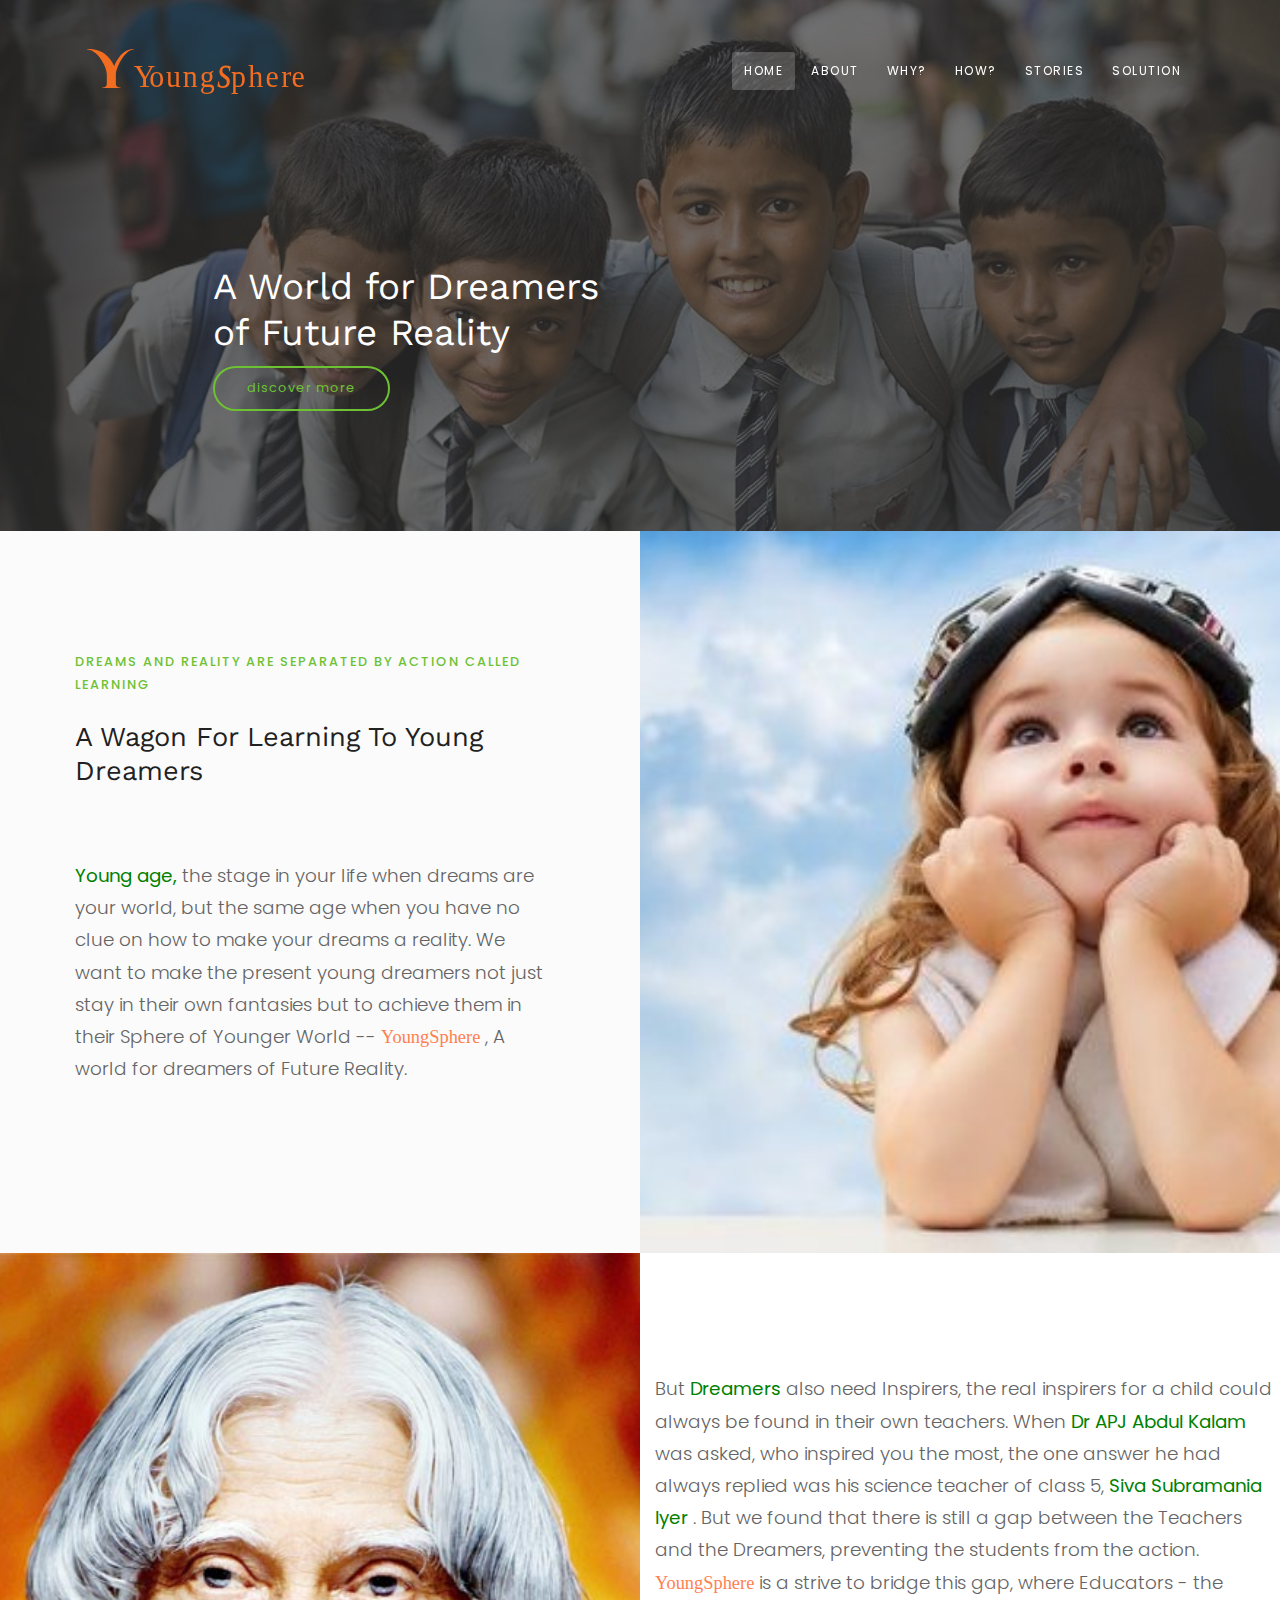
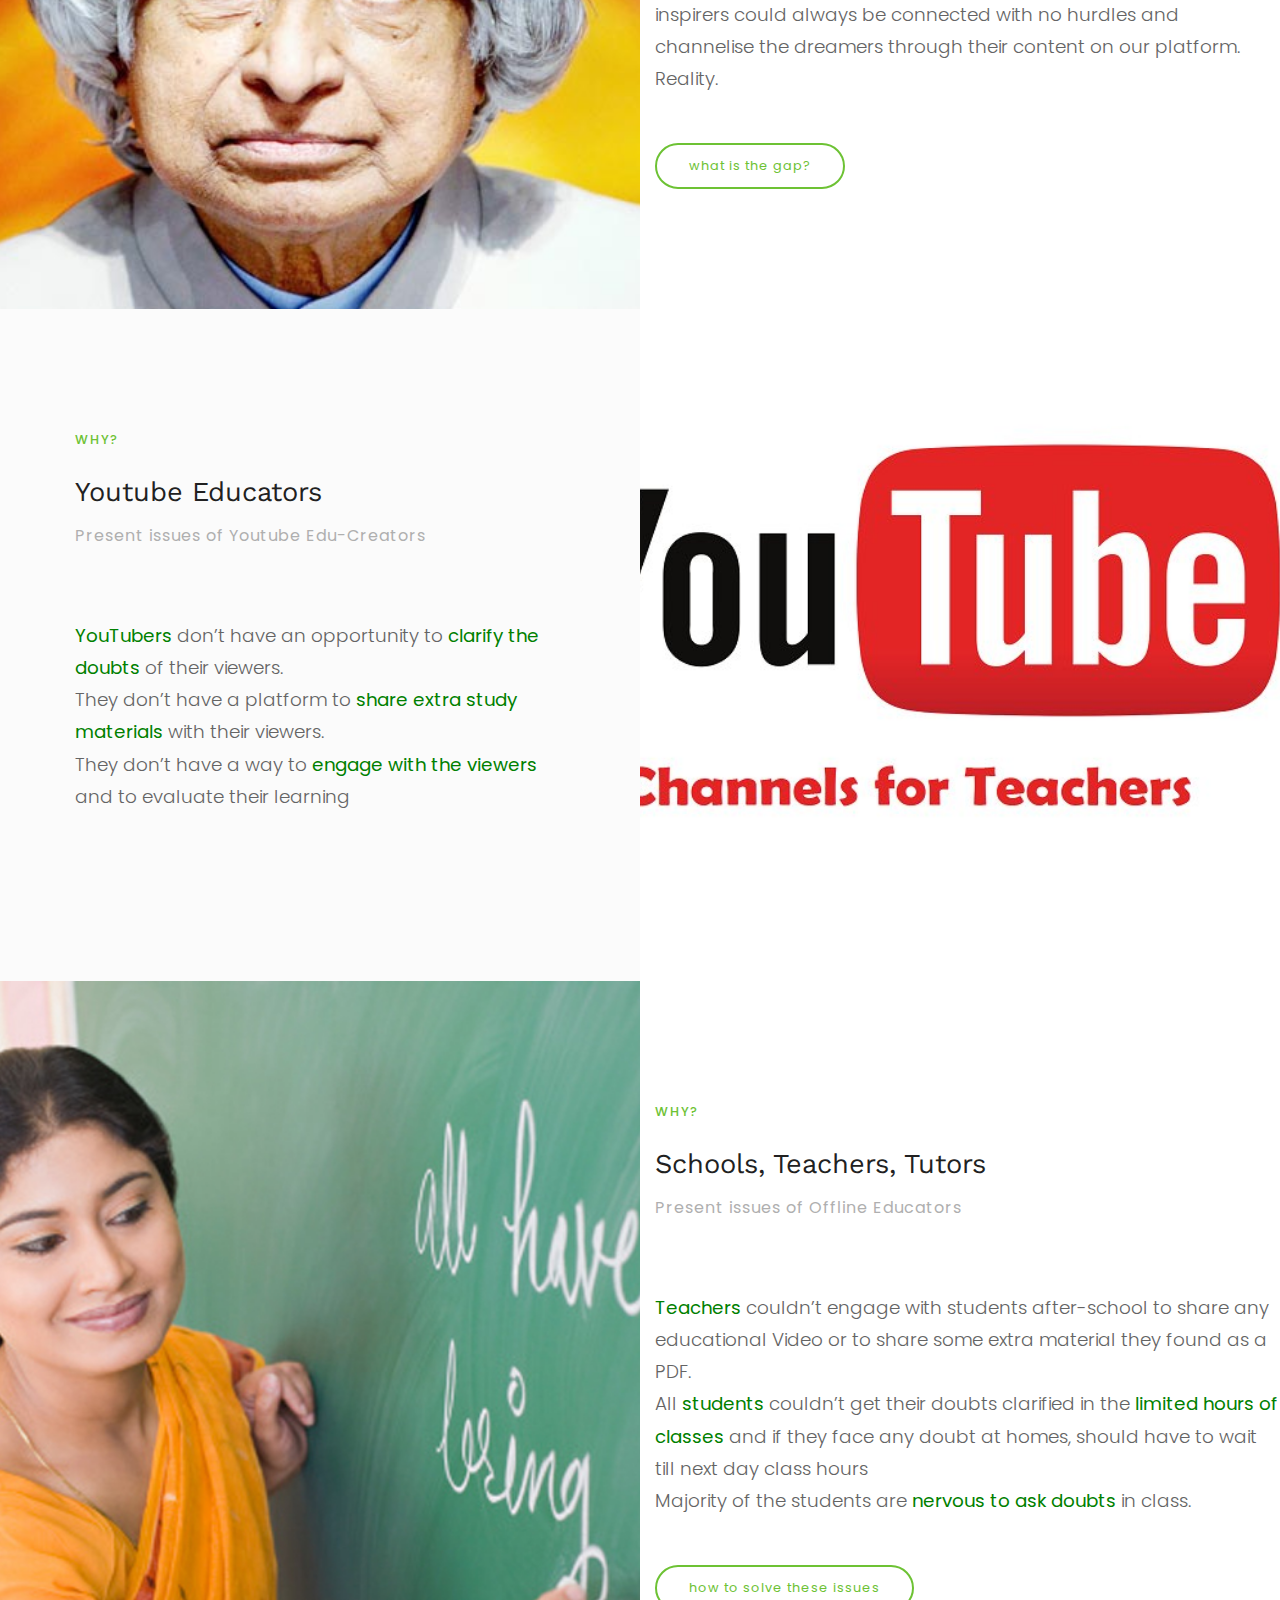
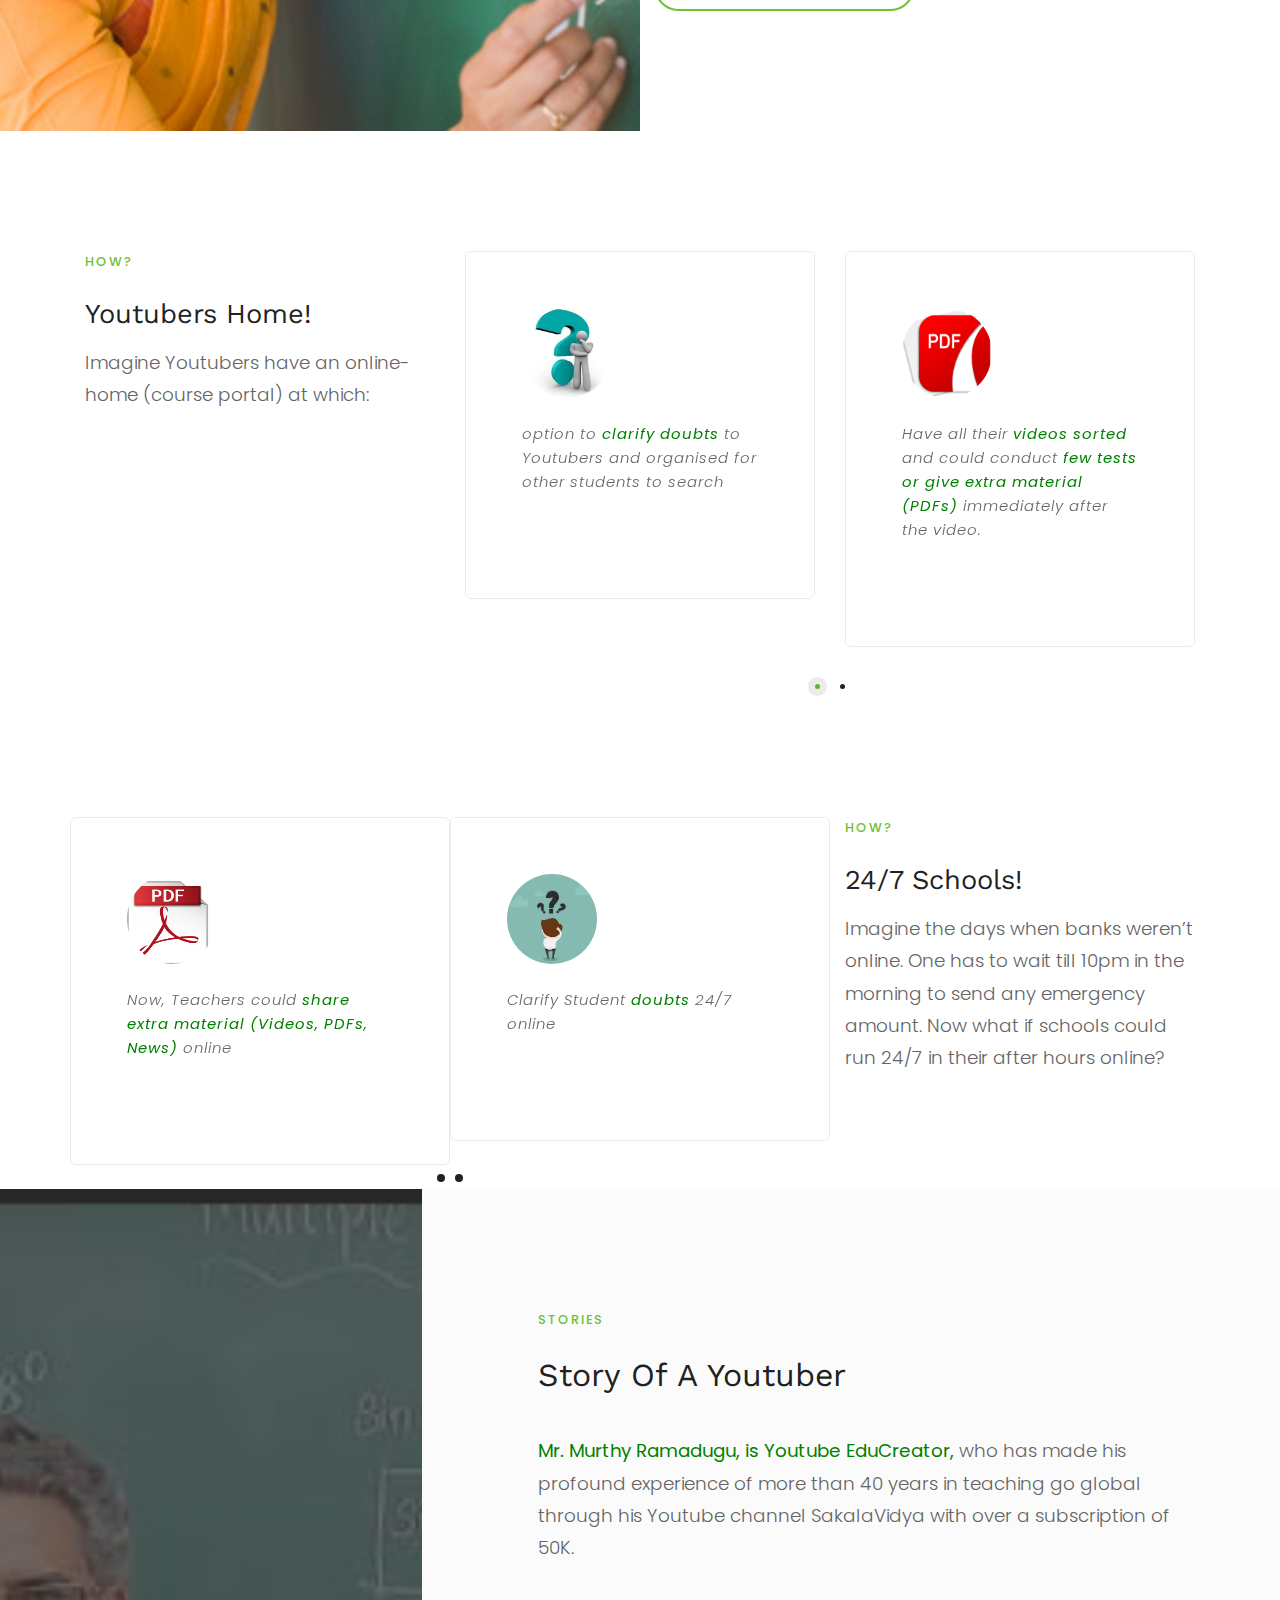
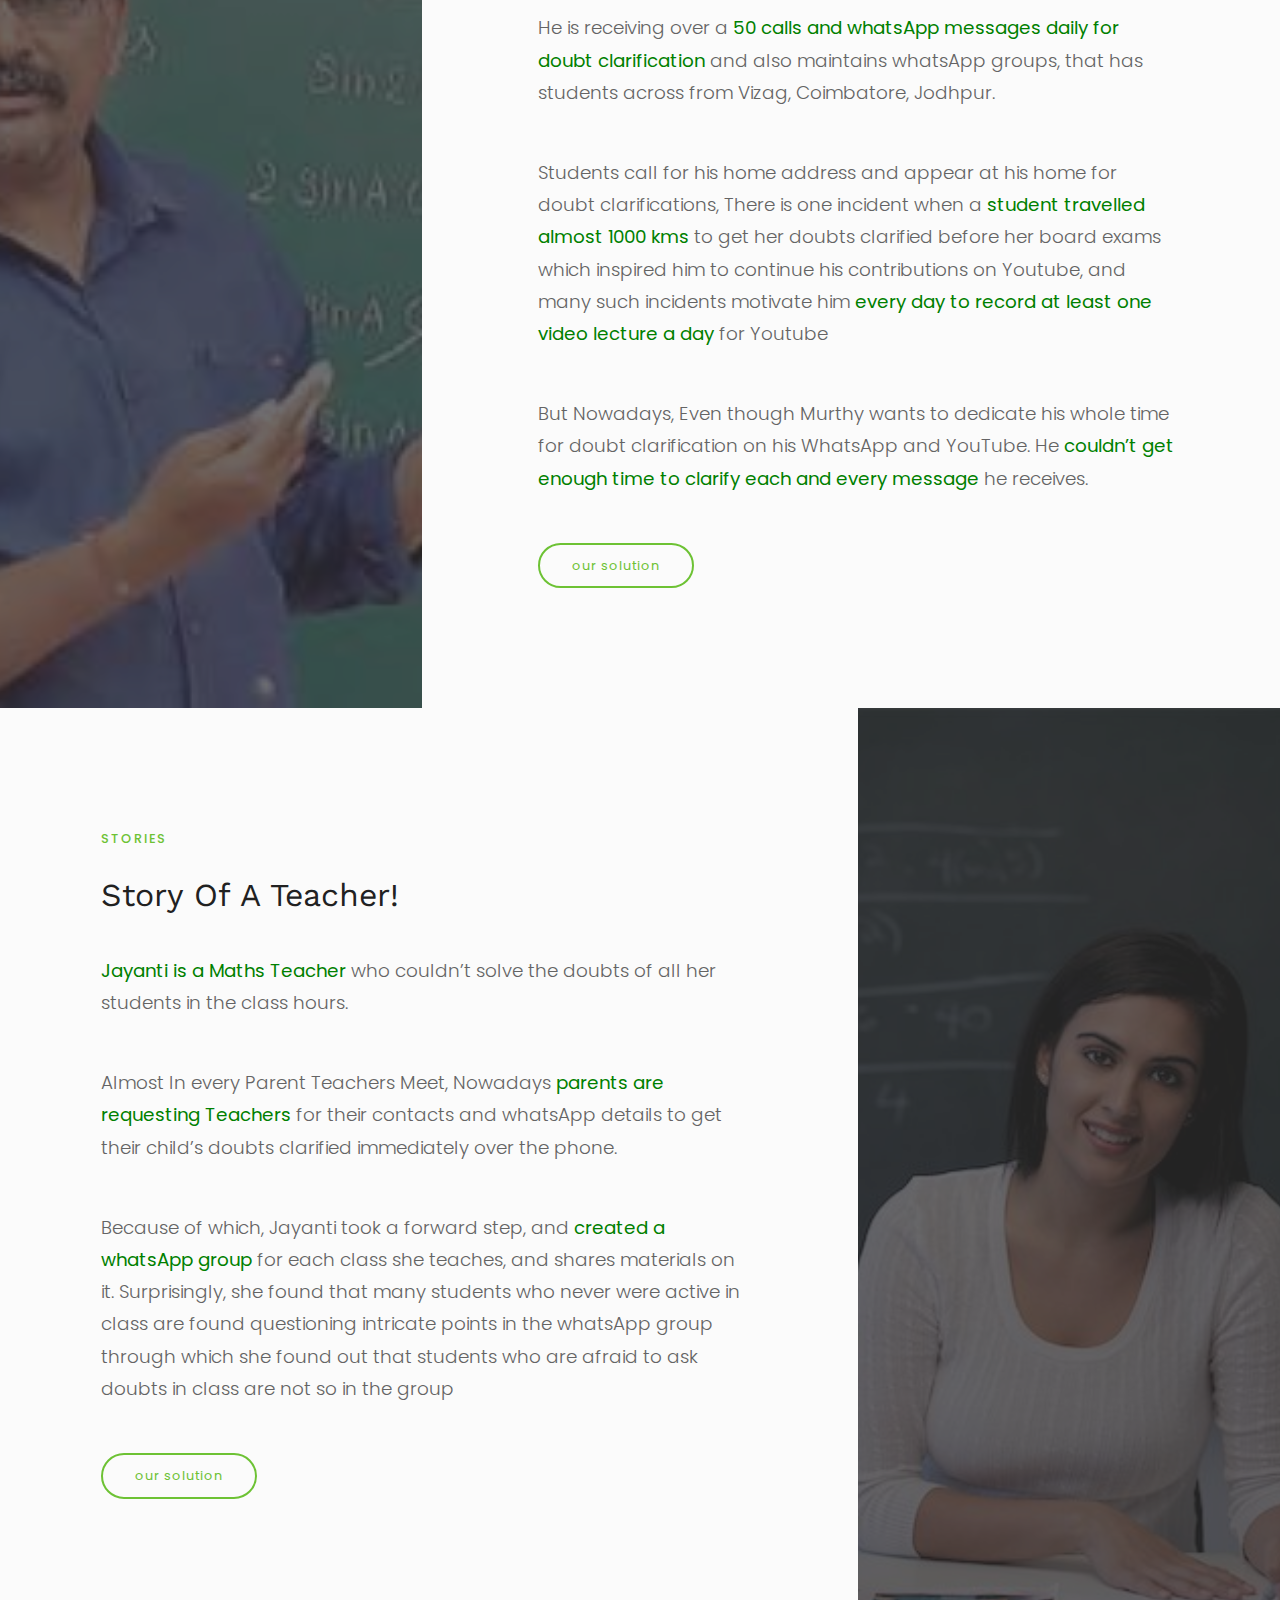
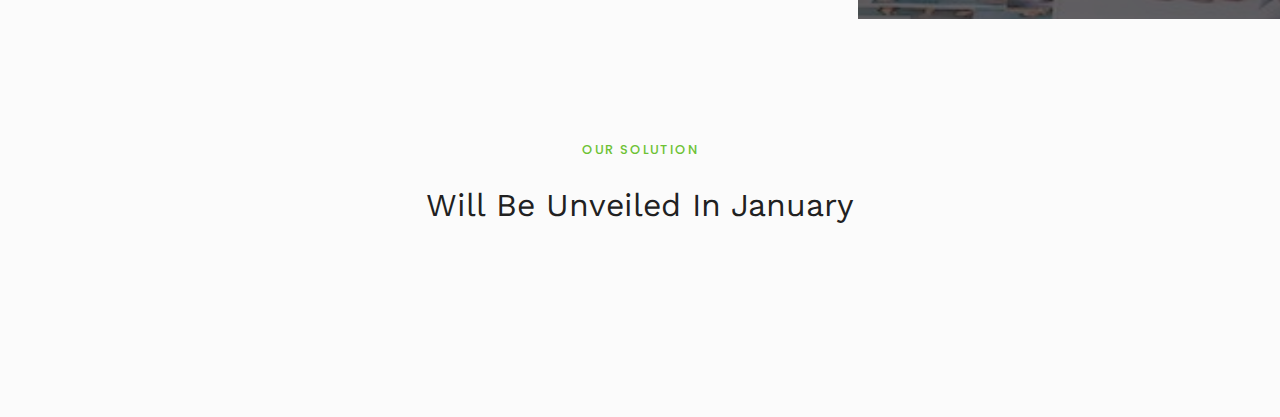
==== index.html @ c1d37857 "first commit" ====
﻿<!DOCTYPE html>
<!--[if IE 8]><html class="no-js lt-ie9" lang="en"> <![endif]-->
<!--[if gt IE 8]>
<!--><html class="no-js" lang="en"><!--<![endif]-->

<head>

	<!-- Basic Page Needs
	================================================== -->
	<meta charset="utf-8">
	<title>YoungSphere</title>
	<meta name="description" content="Making the Tomorrow World Today">
	<meta name="author" content="Nikhil Rayaprolu">

	<!-- Mobile Specific Metas
	================================================== -->
	<meta name="viewport" content="width=device-width, initial-scale=1, maximum-scale=1">
	<meta name="theme-color" content="#212121"/>
    <meta name="msapplication-navbutton-color" content="#212121"/>
    <meta name="apple-mobile-web-app-status-bar-style" content="#212121"/>

	<!-- Web Fonts 
	================================================== -->
	<link href="https://fonts.googleapis.com/css?family=Work+Sans:100,200,300,400,500,600,700,800,900" rel="stylesheet"/>
	<link href="https://fonts.googleapis.com/css?family=Poppins:100,100i,200,200i,300,300i,400,400i,500,500i,600,600i,700,700i,800,800i,900,900i" rel="stylesheet"/>
	<link href="https://fonts.googleapis.com/css?family=Crimson+Text:400,400i,600,600i,700,700i" rel="stylesheet"/>	
	
	<!-- CSS
	================================================== -->
	<link rel="stylesheet" href="css/bootstrap.min.css"/>
	<link rel="stylesheet" href="css/font-awesome.min.css"/>
	<link rel="stylesheet" href="css/mind-icons-line.css"/>
	<link rel="stylesheet" href="css/funky-style.css"/>
	<link rel="stylesheet" href="css/owl.carousel.css"/>
	<link rel="stylesheet" href="css/owl.transitions.css"/>
	<link rel="stylesheet" href="css/colors/color-green.css"/>
			
	<!-- Favicons
	================================================== -->
	<link rel="icon" type="image/png" href="favicon.png">
	<link rel="apple-touch-icon" href="apple-touch-icon.png">
	<link rel="apple-touch-icon" sizes="72x72" href="apple-touch-icon-72x72.png">
	<link rel="apple-touch-icon" sizes="114x114" href="apple-touch-icon-114x114.png">
	
	
</head>
<body class="royal_preloader">	
	
	<div id="royal_preloader"></div>

	
	<!-- Nav and Logo
	================================================== -->
	
	<div id="menu-wrap" class="cbp-af-header black-menu-background-1st-trans menu-fixed-padding-small menu-shadow">
		<div class="container">
			<div class="row">
				<div class="col-md-12">	
					<nav class="navbar navbar-toggleable-md navbar-inverse bg-inverse bg-faded">
						<button class="navbar-toggler navbar-toggler-right" type="button" data-toggle="collapse" data-target="#navbarNavMenuMain" aria-controls="navbarNavMenuMain" aria-expanded="false" aria-label="Toggle navigation">
							<span class="navbar-toggler-icon"></span>
						</button>
						<a class="navbar-brand" href="index.html">
							<img src="img/logofinal.svg" alt="" class="">
						</a>
						<div class="collapse navbar-collapse justify-content-end" id="navbarNavMenuMain">
							<ul class="navbar-nav">
								<li class="nav-item">
									<a href="#home" class="nav-link">Home</a>
								</li>
								<li class="nav-item">
									<a href="#about" class="nav-link">About</a>
								</li>
								<li class="nav-item">
									<a href="#why" class="nav-link">Why?</a>
								</li>
								<li class="nav-item">
									<a href="#how" class="nav-link">How?</a>
								</li>
								<li class="nav-item">
									<a href="#stories" class="nav-link">Stories</a>
								</li>
								<li class="nav-item">
									<a href="#solution" class="nav-link">Solution</a>
								</li>
								
							</ul>
						</div>
					</nav>		
				</div>
			</div>	
		</div>		
	</div>
	
	

	<!-- Primary Page Layout
	================================================== -->
	
	<div class="section" id="home">

		<!-- Hero Slider Block
		================================================== -->
		
		<div class="section padding-top-1st padding-bottom over-hide">
			<div class="parallax" style="background-image: url('img/20.jpg')"></div>
			<div class="grey-fade-over"></div>
			<div class="container z-bigger parallax-fade-top">
				<div class="row justify-content-center">
					<div class="col-lg-10 app-hero-text text-center text-lg-left pt-5 pt-lg-0 pl-lg-5 mt-xl-4">	
						<h2 class="color-white">A World for Dreamers<br>of Future Reality</h2>
						<a href="#about" class="btn btn-primary btn-simple btn-round btn-long scroll" >discover more</a>

					</div>
				</div>	
			</div>	
		</div>	
	
	
	<div class="section background-grey over-hide" id="about">
			<div class="container-fluid m-0 p-0 background-grey">
				<div class="row">		
					<div class="col-md-6 align-items-stretch padding-top-bottom">	
						<div class="section justify-content-center text-left padding-on-grid-12">
							<div class="main-title">
								<div class="main-subtitle-top mb-4">Dreams and Reality are separated by Action called Learning</div>
							<h4 class="mb-0">A Wagon for Learning to Young Dreamers</h4>	
								
							</div>	
							<div class="clear"></div>
							<div class="section text-left">	
										<p class="lead mb-5"><b style="color: green">Young age, </b> the stage in your life when dreams are your world, but the same age when you have no clue on how to make your dreams a reality. We want to make the present young dreamers not just stay in their own fantasies but to achieve them in their Sphere of Younger World -- <span style="color: coral; font-family:'Nunito Sans' "><b>Young<span style="font-family: 'Apple Chancery'">S</span>phere </b></span>, A world for dreamers of Future Reality. </p>
							</div>
						
						</div>
					</div>
					<div class="col-md-6 align-items-stretch background-image-cover padding-top-bottom" style="background-image: url('img/schooldreamer.jpg')">		
					</div>	
				</div>	
			</div>	
		</div>
		<div class="section background-white over-hide">
			<div class="container-fluid m-0 p-0 background-white">
				<div class="row">	
					<div class="col-md-6 align-items-stretch background-image-cover padding-top-bottom" style="background-image: url('img/abdulkalam.jpg')">		
					</div>	
					<div class="col-md-6 align-items-stretch padding-top-bottom">	
							
								<p class="lead mb-5">But <b style="color: green">Dreamers</b> also need Inspirers, the real inspirers for a child could always be found in their own teachers. When <b style="color: green">Dr APJ Abdul Kalam</b> was asked, who inspired you the most, the one answer he had always replied was his science teacher of class 5, <b style="color: green">Siva Subramania Iyer </b>. But we found that there is still a gap between the Teachers and the Dreamers, preventing the students from the action.
								<br>
								<span style="color: coral; font-family:'Nunito Sans' "><b>Young<span style="font-family: 'Apple Chancery'">S</span>phere </b></span> is a strive to bridge this gap, where Educators - the inspirers could always be connected with no hurdles and channelise the dreamers through their content on our platform.
								Reality. </p>
								<a href="#why" class="btn btn-primary btn-simple btn-round btn-long scroll">what is the gap?</a>
				
				</div>	
			</div>	
		</div>
		
	</div>	
	<div class="section background-grey over-hide" id="why">
			<div class="container-fluid m-0 p-0 background-grey">
				<div class="row">		
					<div class="col-md-6 align-items-stretch padding-top-bottom">	
						<div class="section justify-content-center text-left padding-on-grid-12">
							<div class="main-title">
								<div class="main-subtitle-top mb-4">Why?</div>
								<h4>Youtube Educators</h4>
								<div class="main-subtitle-bottom smaller mt-3">Present issues of Youtube Edu-Creators</div>	
							</div>	
							<div class="clear"></div>
							<div class="section text-left">	
										<p class="lead mb-5">

<b <b style="color: green">YouTubers</b> don’t have an opportunity to <b style="color: green">clarify the doubts</b> of their viewers.
<br>
They don’t have a platform to <b style="color: green">share extra study materials</b> with their viewers.
<br>
They don’t have a way to <b style="color: green">engage with the viewers</b> and to evaluate their learning
 </p>
							</div>
						</div>
					</div>
					<div class="col-md-6 align-items-stretch background-image-cover padding-top-bottom" style="background-image: url('img/youtubeedu.jpg')">		
					</div>	
				</div>	
			</div>	
		</div>
		<div class="section background-white over-hide">
			<div class="container-fluid m-0 p-0 background-white">
				<div class="row">	
					<div class="col-md-6 align-items-stretch background-image-cover padding-top-bottom" style="background-image: url('img/teacher.jpg')">		
					</div>	

					<div class="col-md-6 align-items-stretch padding-top-bottom">	
							<div class="main-title">
								<div class="main-subtitle-top mb-4">Why?</div>
								<h4>Schools, Teachers, Tutors</h4>
								<div class="main-subtitle-bottom smaller mt-3">Present issues of Offline Educators</div>	
							</div>	
							<div class="clear"></div>
							
								<p class="lead mb-5">
								<b style="color: green">
Teachers </b> couldn’t engage with students after-school to share any educational Video or to share some extra material they found as a PDF.
</b>
<br>

All <b style="color: green">students</b> couldn’t get their doubts clarified in the <b style="color: green">limited hours of classes</b> and if they face any doubt at homes, should have to wait till next day class hours
<br>
Majority of the students are <b style="color: green">nervous to ask doubts</b> in class.

								</p>
				<a href="#how" class="btn btn-primary btn-simple btn-round btn-long scroll">how to solve these issues</a>
				</div>	
			</div>	

		</div>
		
	</div>	


	<div class="section" id="how">

		<!-- Testimonials Block
		================================================== -->
			
		<div class="section padding-top-bottom background-white over-hide">
			<div class="container">
				<div class="row">
					<div class="col-lg-4">		
						<div class="main-title">
							<div class="main-subtitle-top mb-4">How?</div>
							<h4>Youtubers Home! </h4>
							<div class="lead mt-3">Imagine Youtubers have an online-home (course portal) at which: </div>	
						</div>
					</div>
					<div class="col-lg-8 px-0">
						<div id="owl-testimonials" class="owl-carousel owl-theme no-hidden">											 
							<div class="item">								 
								<div class="testimonials-box-1 bigger-img border-on-light">
									<img  src="img/doubt1.jpg" alt="" />
									<p class="mt-4 mb-5">option to <b style="color: green">clarify doubts</b> to Youtubers and organised for other students to search</p>
									
									
								</div>	
							</div>											
							<div class="item">						 
								<div class="testimonials-box-1 bigger-img border-on-light">
									<img  src="img/pdf1.png" alt="" />
									<p class="mt-4 mb-5">Have all their <b style="color: green">videos sorted</b> and could conduct <b style="color: green">few tests or give extra material (PDFs)</b> immediately after the video.</p>
									
								</div>	
							</div>											
							<div class="item"> 						 
								<div class="testimonials-box-1 bigger-img border-on-light">
									<img  src="img/mail1.png" alt="" />
									<p class="mt-4 mb-5">Could <b style="color: green">engage with subscribers</b> through Mass Mail, and send them notifications on new material or a new upload</p>
								</div>	
							</div>												
						</div>
					</div>
				</div>	
			</div>		
		</div>
		
	</div>
	<div class="section" id="testimonials">

		<!-- Testimonials Block
		================================================== -->
			
		<div class="section background-white over-hide">
			<div class="container">
				<div class="row">
					
					<div class="col-lg-8 px-0">
						<div id="owl-testimonials2" class="owl-carousel owl-theme no-hidden">											 
							<div class="item">								 
								<div class="testimonials-box-1 bigger-img border-on-light">
									<img  src="img/pdf2.png" alt="" />
									<p class="mt-4 mb-5">Now, Teachers could <b style="color: green">share extra material (Videos, PDFs, News)</b> online</p>
									
									
								</div>	
							</div>											
							<div class="item">						 
								<div class="testimonials-box-1 bigger-img border-on-light">
									<img  src="img/doubt2.png" alt="" />
									<p class="mt-4 mb-5">Clarify Student <b style="color: green">doubts</b> 24/7 online</p>
									
								</div>	
							</div>											
							<div class="item"> 						 
								<div class="testimonials-box-1 bigger-img border-on-light">
									<img  src="img/notification1.jpg" alt="" />
									<p class="mt-4 mb-5"><b style="color: green">Send Notifications </b>whenever necessary</p>
								</div>	
							</div>												
							<div class="item"> 						 
								<div class="testimonials-box-1 bigger-img border-on-light">
									<img  src="img/youtube.jpg" alt="" />
									<p class="mt-4 mb-5">And have a massive <b style="color: green">Online resource</b> platform (Youtubers Home)  for free</p>
								</div>	
							</div>												
						</div>
					</div>
					<div class="col-lg-4">		
						<div class="main-title">
							<div class="main-subtitle-top mb-4">How?</div>
							<h4>24/7 schools! </h4>
							<div class="lead smaller mt-3">	Imagine the days when banks weren’t online. One has to wait till 10pm in the morning to send any emergency amount. Now what if schools could run 24/7 in their after hours online?
</div>	
						</div>
					</div>
				</div>	
			</div>		
		</div>
		
	</div>
	
	<div class="section" id="stories">

		<!-- Half Blocks Grid
		================================================== -->
		
		<div class="section background-grey over-hide">
			<div class="container-fluid m-0 p-0 background-grey">
				<div class="row">		
					<div class="col-lg-4 row-in background-image-cover padding-top-bottom" style="background-image: url('img/murthy.png')">
						<div class="grey-fade-over"></div>	
					</div>
					<div class="col-lg-8 row-in padding-top-bottom">	
						<div class="section align-self-center text-left padding-on-grid-12">
							<div class="main-title no-subtitle">
								<div class="main-subtitle-top mb-4">Stories</div>
								<h3 class="mb-0">Story of a Youtuber</h3>	
							</div>
							<p class="lead mb-5"><b style="color: green">Mr. Murthy Ramadugu, is Youtube EduCreator,</b> who has made his profound experience of more than 40 years in teaching go global through his Youtube channel SakalaVidya with over a subscription of 50K.</p>
							<p class="lead mb-5">
								He is receiving over a <b style="color: green">50 calls and whatsApp messages daily for doubt clarification</b> and also maintains whatsApp groups, that has students across from Vizag,  Coimbatore, Jodhpur.
</p>
<p class="lead mb-5">
Students call for his home address and appear at his home for doubt clarifications,  There is one incident when a <b style="color: green">student travelled almost 1000 kms</b> to get her doubts clarified before her board exams which inspired him to continue his contributions on Youtube, and many such incidents motivate him <b style="color: green">every day to record at least one video lecture a day</b> for Youtube

							</p>
							<p class="lead mb-5">
But Nowadays, Even though Murthy wants to dedicate his whole time for doubt clarification on his WhatsApp and YouTube. He <b style="color: green">couldn’t get enough time to clarify each and every message</b> he receives.

							</p>

							<a href="#solution" class="btn btn-primary btn-simple btn-round btn-long scroll">our solution</a>
						</div>
					</div>	
				</div>	
			</div>	
		</div>
		<div class="section background-grey over-hide">
			<div class="container-fluid m-0 p-0 background-grey">
				<div class="row">		
					<div class="col-lg-8 row-in padding-top-bottom">	
						<div class="section align-self-center text-left padding-on-grid-12">
							<div class="main-title no-subtitle">
								<div class="main-subtitle-top mb-4">Stories</div>
								<h3 class="mb-0">Story of a Teacher!</h3>	
							</div>
							<p class="lead mb-5"><b style="color: green">Jayanti is a Maths Teacher</b> who couldn’t solve the doubts of all her students in the class hours.</p>
							<p class="lead mb-5">
								Almost In every Parent Teachers Meet, Nowadays <b style="color: green">parents are requesting Teachers</b> for their contacts and whatsApp details to get their child’s doubts clarified immediately over the phone.

</p>
<p class="lead mb-5">
Because of which, Jayanti took a forward step, and <b style="color: green">created a whatsApp group</b> for each class she teaches, and shares materials on it. Surprisingly, she found that many students who never were active in class are found questioning intricate points in the whatsApp group through which she found out that students who are afraid to ask doubts in class are not so in the group

							</p>

							<a href="#solution" class="btn btn-primary btn-simple btn-round btn-long scroll">our solution</a>
						</div>
					</div>	
					<div class="col-lg-4 row-in background-image-cover padding-top-bottom" style="background-image: url('img/teacher2.jpg')">
						<div class="grey-fade-over"></div>	
					</div>
					
				</div>	
			</div>	
		</div>

		
	<div class="section" id="solution">

		<!-- Pricing Block
		================================================== -->
			
		<div class="section padding-top-bottom background-grey over-hide" id="pricing">
			<div class="container">
				<div class="row justify-content-center">
					<div class="col-md-8">	
						<div class="main-title text-center">
							<div class="main-subtitle-top mb-4">our solution</div>
							<h3>Will be unveiled in January</h3>
							
						</div>
					</div>
					<div class="clear"></div>
					
			</div>		
		</div>
		
	</div>
	<div class="scroll-to-top"><i class="fa fa-angle-up"></i></div>
	
	<!-- JAVASCRIPT
    ================================================== -->
	<script type="text/javascript" src="js/jquery-3.2.1.min.js"></script>
	<script type="text/javascript" src="js/royal_preloader.min.js"></script> 
	<script type="text/javascript" src="js/tether.min.js"></script>
	<script type="text/javascript" src="js/bootstrap.min.js"></script>
	<script type="text/javascript" src="js/plugins.js"></script> 
	<script type="text/javascript" src="js/custom/custom-op-startup.js"></script>  
<!-- End Document
================================================== -->
</body>

<!-- Mirrored from ivang-design.com/funky-theme/op-startup.html by HTTrack Website Copier/3.x [XR&CO'2014], Sun, 18 Nov 2018 14:57:02 GMT -->
</html>
---- css/mind-icons-line.css ----
@font-face {
	font-family: 'mind-line';
	src:url('../fonts/mind-line.eot');
	src:url('../fonts/mind-line.eot') format('embedded-opentype'),
		url('../fonts/mind-line.woff') format('woff'),
		url('../fonts/mind-line.ttf') format('truetype'),
		url('../fonts/mind-line.svg') format('svg');
	font-weight: normal;
	font-style: normal;
}

.funky-ui-icon {
	font-family: 'mind-line';
	speak: none;
	font-style: normal;
	font-weight: normal;
	font-variant: normal;
	text-transform: none;
	line-height: 1;

	/* Better Font Rendering =========== */
	-webkit-font-smoothing: antialiased;
	-moz-osx-font-smoothing: grayscale;
}

.icon-A-Z:before {
	content: "\e600";
}
.icon-Aa:before {
	content: "\e601";
}
.icon-Add-Bag:before {
	content: "\e602";
}
.icon-Add-Basket:before {
	content: "\e603";
}
.icon-Add-Cart:before {
	content: "\e604";
}
.icon-Add-File:before {
	content: "\e605";
}
.icon-Add-SpaceAfterParagraph:before {
	content: "\e606";
}
.icon-Add-SpaceBeforeParagraph:before {
	content: "\e607";
}
.icon-Add-User:before {
	content: "\e608";
}
.icon-Add-UserStar:before {
	content: "\e609";
}
.icon-Add-Window:before {
	content: "\e60a";
}
.icon-Add:before {
	content: "\e60b";
}
.icon-Address-Book:before {
	content: "\e60c";
}
.icon-Address-Book2:before {
	content: "\e60d";
}
.icon-Administrator:before {
	content: "\e60e";
}
.icon-Aerobics-2:before {
	content: "\e60f";
}
.icon-Aerobics-3:before {
	content: "\e610";
}
.icon-Aerobics:before {
	content: "\e611";
}
.icon-Affiliate:before {
	content: "\e612";
}
.icon-Aim:before {
	content: "\e613";
}
.icon-Air-Balloon:before {
	content: "\e614";
}
.icon-Airbrush:before {
	content: "\e615";
}
.icon-Airship:before {
	content: "\e616";
}
.icon-Alarm-Clock:before {
	content: "\e617";
}
.icon-Alarm-Clock2:before {
	content: "\e618";
}
.icon-Alarm:before {
	content: "\e619";
}
.icon-Alien-2:before {
	content: "\e61a";
}
.icon-Alien:before {
	content: "\e61b";
}
.icon-Aligator:before {
	content: "\e61c";
}
.icon-Align-Center:before {
	content: "\e61d";
}
.icon-Align-JustifyAll:before {
	content: "\e61e";
}
.icon-Align-JustifyCenter:before {
	content: "\e61f";
}
.icon-Align-JustifyLeft:before {
	content: "\e620";
}
.icon-Align-JustifyRight:before {
	content: "\e621";
}
.icon-Align-Left:before {
	content: "\e622";
}
.icon-Align-Right:before {
	content: "\e623";
}
.icon-Alpha:before {
	content: "\e624";
}
.icon-Ambulance:before {
	content: "\e625";
}
.icon-AMX:before {
	content: "\e626";
}
.icon-Anchor-2:before {
	content: "\e627";
}
.icon-Anchor:before {
	content: "\e628";
}
.icon-Android-Store:before {
	content: "\e629";
}
.icon-Android:before {
	content: "\e62a";
}
.icon-Angel-Smiley:before {
	content: "\e62b";
}
.icon-Angel:before {
	content: "\e62c";
}
.icon-Angry:before {
	content: "\e62d";
}
.icon-Apple-Bite:before {
	content: "\e62e";
}
.icon-Apple-Store:before {
	content: "\e62f";
}
.icon-Apple:before {
	content: "\e630";
}
.icon-Approved-Window:before {
	content: "\e631";
}
.icon-Aquarius-2:before {
	content: "\e632";
}
.icon-Aquarius:before {
	content: "\e633";
}
.icon-Archery-2:before {
	content: "\e634";
}
.icon-Archery:before {
	content: "\e635";
}
.icon-Argentina:before {
	content: "\e636";
}
.icon-Aries-2:before {
	content: "\e637";
}
.icon-Aries:before {
	content: "\e638";
}
.icon-Army-Key:before {
	content: "\e639";
}
.icon-Arrow-Around:before {
	content: "\e63a";
}
.icon-Arrow-Back3:before {
	content: "\e63b";
}
.icon-Arrow-Back:before {
	content: "\e63c";
}
.icon-Arrow-Back2:before {
	content: "\e63d";
}
.icon-Arrow-Barrier:before {
	content: "\e63e";
}
.icon-Arrow-Circle:before {
	content: "\e63f";
}
.icon-Arrow-Cross:before {
	content: "\e640";
}
.icon-Arrow-Down:before {
	content: "\e641";
}
.icon-Arrow-Down2:before {
	content: "\e642";
}
.icon-Arrow-Down3:before {
	content: "\e643";
}
.icon-Arrow-DowninCircle:before {
	content: "\e644";
}
.icon-Arrow-Fork:before {
	content: "\e645";
}
.icon-Arrow-Forward:before {
	content: "\e646";
}
.icon-Arrow-Forward2:before {
	content: "\e647";
}
.icon-Arrow-From:before {
	content: "\e648";
}
.icon-Arrow-Inside:before {
	content: "\e649";
}
.icon-Arrow-Inside45:before {
	content: "\e64a";
}
.icon-Arrow-InsideGap:before {
	content: "\e64b";
}
.icon-Arrow-InsideGap45:before {
	content: "\e64c";
}
.icon-Arrow-Into:before {
	content: "\e64d";
}
.icon-Arrow-Join:before {
	content: "\e64e";
}
.icon-Arrow-Junction:before {
	content: "\e64f";
}
.icon-Arrow-Left:before {
	content: "\e650";
}
.icon-Arrow-Left2:before {
	content: "\e651";
}
.icon-Arrow-LeftinCircle:before {
	content: "\e652";
}
.icon-Arrow-Loop:before {
	content: "\e653";
}
.icon-Arrow-Merge:before {
	content: "\e654";
}
.icon-Arrow-Mix:before {
	content: "\e655";
}
.icon-Arrow-Next:before {
	content: "\e656";
}
.icon-Arrow-OutLeft:before {
	content: "\e657";
}
.icon-Arrow-OutRight:before {
	content: "\e658";
}
.icon-Arrow-Outside:before {
	content: "\e659";
}
.icon-Arrow-Outside45:before {
	content: "\e65a";
}
.icon-Arrow-OutsideGap:before {
	content: "\e65b";
}
.icon-Arrow-OutsideGap45:before {
	content: "\e65c";
}
.icon-Arrow-Over:before {
	content: "\e65d";
}
.icon-Arrow-Refresh:before {
	content: "\e65e";
}
.icon-Arrow-Refresh2:before {
	content: "\e65f";
}
.icon-Arrow-Right:before {
	content: "\e660";
}
.icon-Arrow-Right2:before {
	content: "\e661";
}
.icon-Arrow-RightinCircle:before {
	content: "\e662";
}
.icon-Arrow-Shuffle:before {
	content: "\e663";
}
.icon-Arrow-Squiggly:before {
	content: "\e664";
}
.icon-Arrow-Through:before {
	content: "\e665";
}
.icon-Arrow-To:before {
	content: "\e666";
}
.icon-Arrow-TurnLeft:before {
	content: "\e667";
}
.icon-Arrow-TurnRight:before {
	content: "\e668";
}
.icon-Arrow-Up:before {
	content: "\e669";
}
.icon-Arrow-Up2:before {
	content: "\e66a";
}
.icon-Arrow-Up3:before {
	content: "\e66b";
}
.icon-Arrow-UpinCircle:before {
	content: "\e66c";
}
.icon-Arrow-XLeft:before {
	content: "\e66d";
}
.icon-Arrow-XRight:before {
	content: "\e66e";
}
.icon-Ask:before {
	content: "\e66f";
}
.icon-Assistant:before {
	content: "\e670";
}
.icon-Astronaut:before {
	content: "\e671";
}
.icon-At-Sign:before {
	content: "\e672";
}
.icon-ATM:before {
	content: "\e673";
}
.icon-Atom:before {
	content: "\e674";
}
.icon-Audio:before {
	content: "\e675";
}
.icon-Auto-Flash:before {
	content: "\e676";
}
.icon-Autumn:before {
	content: "\e677";
}
.icon-Baby-Clothes:before {
	content: "\e678";
}
.icon-Baby-Clothes2:before {
	content: "\e679";
}
.icon-Baby-Cry:before {
	content: "\e67a";
}
.icon-Baby:before {
	content: "\e67b";
}
.icon-Back2:before {
	content: "\e67c";
}
.icon-Back-Media:before {
	content: "\e67d";
}
.icon-Back-Music:before {
	content: "\e67e";
}
.icon-Back:before {
	content: "\e67f";
}
.icon-Background:before {
	content: "\e680";
}
.icon-Bacteria:before {
	content: "\e681";
}
.icon-Bag-Coins:before {
	content: "\e682";
}
.icon-Bag-Items:before {
	content: "\e683";
}
.icon-Bag-Quantity:before {
	content: "\e684";
}
.icon-Bag:before {
	content: "\e685";
}
.icon-Bakelite:before {
	content: "\e686";
}
.icon-Ballet-Shoes:before {
	content: "\e687";
}
.icon-Balloon:before {
	content: "\e688";
}
.icon-Banana:before {
	content: "\e689";
}
.icon-Band-Aid:before {
	content: "\e68a";
}
.icon-Bank:before {
	content: "\e68b";
}
.icon-Bar-Chart:before {
	content: "\e68c";
}
.icon-Bar-Chart2:before {
	content: "\e68d";
}
.icon-Bar-Chart3:before {
	content: "\e68e";
}
.icon-Bar-Chart4:before {
	content: "\e68f";
}
.icon-Bar-Chart5:before {
	content: "\e690";
}
.icon-Bar-Code:before {
	content: "\e691";
}
.icon-Barricade-2:before {
	content: "\e692";
}
.icon-Barricade:before {
	content: "\e693";
}
.icon-Baseball:before {
	content: "\e694";
}
.icon-Basket-Ball:before {
	content: "\e695";
}
.icon-Basket-Coins:before {
	content: "\e696";
}
.icon-Basket-Items:before {
	content: "\e697";
}
.icon-Basket-Quantity:before {
	content: "\e698";
}
.icon-Bat-2:before {
	content: "\e699";
}
.icon-Bat:before {
	content: "\e69a";
}
.icon-Bathrobe:before {
	content: "\e69b";
}
.icon-Batman-Mask:before {
	content: "\e69c";
}
.icon-Battery-0:before {
	content: "\e69d";
}
.icon-Battery-25:before {
	content: "\e69e";
}
.icon-Battery-50:before {
	content: "\e69f";
}
.icon-Battery-75:before {
	content: "\e6a0";
}
.icon-Battery-100:before {
	content: "\e6a1";
}
.icon-Battery-Charge:before {
	content: "\e6a2";
}
.icon-Bear:before {
	content: "\e6a3";
}
.icon-Beard-2:before {
	content: "\e6a4";
}
.icon-Beard-3:before {
	content: "\e6a5";
}
.icon-Beard:before {
	content: "\e6a6";
}
.icon-Bebo:before {
	content: "\e6a7";
}
.icon-Bee:before {
	content: "\e6a8";
}
.icon-Beer-Glass:before {
	content: "\e6a9";
}
.icon-Beer:before {
	content: "\e6aa";
}
.icon-Bell-2:before {
	content: "\e6ab";
}
.icon-Bell:before {
	content: "\e6ac";
}
.icon-Belt-2:before {
	content: "\e6ad";
}
.icon-Belt-3:before {
	content: "\e6ae";
}
.icon-Belt:before {
	content: "\e6af";
}
.icon-Berlin-Tower:before {
	content: "\e6b0";
}
.icon-Beta:before {
	content: "\e6b1";
}
.icon-Betvibes:before {
	content: "\e6b2";
}
.icon-Bicycle-2:before {
	content: "\e6b3";
}
.icon-Bicycle-3:before {
	content: "\e6b4";
}
.icon-Bicycle:before {
	content: "\e6b5";
}
.icon-Big-Bang:before {
	content: "\e6b6";
}
.icon-Big-Data:before {
	content: "\e6b7";
}
.icon-Bike-Helmet:before {
	content: "\e6b8";
}
.icon-Bikini:before {
	content: "\e6b9";
}
.icon-Bilk-Bottle2:before {
	content: "\e6ba";
}
.icon-Billing:before {
	content: "\e6bb";
}
.icon-Bing:before {
	content: "\e6bc";
}
.icon-Binocular:before {
	content: "\e6bd";
}
.icon-Bio-Hazard:before {
	content: "\e6be";
}
.icon-Biotech:before {
	content: "\e6bf";
}
.icon-Bird-DeliveringLetter:before {
	content: "\e6c0";
}
.icon-Bird:before {
	content: "\e6c1";
}
.icon-Birthday-Cake:before {
	content: "\e6c2";
}
.icon-Bisexual:before {
	content: "\e6c3";
}
.icon-Bishop:before {
	content: "\e6c4";
}
.icon-Bitcoin:before {
	content: "\e6c5";
}
.icon-Black-Cat:before {
	content: "\e6c6";
}
.icon-Blackboard:before {
	content: "\e6c7";
}
.icon-Blinklist:before {
	content: "\e6c8";
}
.icon-Block-Cloud:before {
	content: "\e6c9";
}
.icon-Block-Window:before {
	content: "\e6ca";
}
.icon-Blogger:before {
	content: "\e6cb";
}
.icon-Blood:before {
	content: "\e6cc";
}
.icon-Blouse:before {
	content: "\e6cd";
}
.icon-Blueprint:before {
	content: "\e6ce";
}
.icon-Board:before {
	content: "\e6cf";
}
.icon-Bodybuilding:before {
	content: "\e6d0";
}
.icon-Bold-Text:before {
	content: "\e6d1";
}
.icon-Bone:before {
	content: "\e6d2";
}
.icon-Bones:before {
	content: "\e6d3";
}
.icon-Book:before {
	content: "\e6d4";
}
.icon-Bookmark:before {
	content: "\e6d5";
}
.icon-Books-2:before {
	content: "\e6d6";
}
.icon-Books:before {
	content: "\e6d7";
}
.icon-Boom:before {
	content: "\e6d8";
}
.icon-Boot-2:before {
	content: "\e6d9";
}
.icon-Boot:before {
	content: "\e6da";
}
.icon-Bottom-ToTop:before {
	content: "\e6db";
}
.icon-Bow-2:before {
	content: "\e6dc";
}
.icon-Bow-3:before {
	content: "\e6dd";
}
.icon-Bow-4:before {
	content: "\e6de";
}
.icon-Bow-5:before {
	content: "\e6df";
}
.icon-Bow-6:before {
	content: "\e6e0";
}
.icon-Bow:before {
	content: "\e6e1";
}
.icon-Bowling-2:before {
	content: "\e6e2";
}
.icon-Bowling:before {
	content: "\e6e3";
}
.icon-Box2:before {
	content: "\e6e4";
}
.icon-Box-Close:before {
	content: "\e6e5";
}
.icon-Box-Full:before {
	content: "\e6e6";
}
.icon-Box-Open:before {
	content: "\e6e7";
}
.icon-Box-withFolders:before {
	content: "\e6e8";
}
.icon-Box:before {
	content: "\e6e9";
}
.icon-Boy:before {
	content: "\e6ea";
}
.icon-Bra:before {
	content: "\e6eb";
}
.icon-Brain-2:before {
	content: "\e6ec";
}
.icon-Brain-3:before {
	content: "\e6ed";
}
.icon-Brain:before {
	content: "\e6ee";
}
.icon-Brazil:before {
	content: "\e6ef";
}
.icon-Bread-2:before {
	content: "\e6f0";
}
.icon-Bread:before {
	content: "\e6f1";
}
.icon-Bridge:before {
	content: "\e6f2";
}
.icon-Brightkite:before {
	content: "\e6f3";
}
.icon-Broke-Link2:before {
	content: "\e6f4";
}
.icon-Broken-Link:before {
	content: "\e6f5";
}
.icon-Broom:before {
	content: "\e6f6";
}
.icon-Brush:before {
	content: "\e6f7";
}
.icon-Bucket:before {
	content: "\e6f8";
}
.icon-Bug:before {
	content: "\e6f9";
}
.icon-Building:before {
	content: "\e6fa";
}
.icon-Bulleted-List:before {
	content: "\e6fb";
}
.icon-Bus-2:before {
	content: "\e6fc";
}
.icon-Bus:before {
	content: "\e6fd";
}
.icon-Business-Man:before {
	content: "\e6fe";
}
.icon-Business-ManWoman:before {
	content: "\e6ff";
}
.icon-Business-Mens:before {
	content: "\e700";
}
.icon-Business-Woman:before {
	content: "\e701";
}
.icon-Butterfly:before {
	content: "\e702";
}
.icon-Button:before {
	content: "\e703";
}
.icon-Cable-Car:before {
	content: "\e704";
}
.icon-Cake:before {
	content: "\e705";
}
.icon-Calculator-2:before {
	content: "\e706";
}
.icon-Calculator-3:before {
	content: "\e707";
}
.icon-Calculator:before {
	content: "\e708";
}
.icon-Calendar-2:before {
	content: "\e709";
}
.icon-Calendar-3:before {
	content: "\e70a";
}
.icon-Calendar-4:before {
	content: "\e70b";
}
.icon-Calendar-Clock:before {
	content: "\e70c";
}
.icon-Calendar:before {
	content: "\e70d";
}
.icon-Camel:before {
	content: "\e70e";
}
.icon-Camera-2:before {
	content: "\e70f";
}
.icon-Camera-3:before {
	content: "\e710";
}
.icon-Camera-4:before {
	content: "\e711";
}
.icon-Camera-5:before {
	content: "\e712";
}
.icon-Camera-Back:before {
	content: "\e713";
}
.icon-Camera:before {
	content: "\e714";
}
.icon-Can-2:before {
	content: "\e715";
}
.icon-Can:before {
	content: "\e716";
}
.icon-Canada:before {
	content: "\e717";
}
.icon-Cancer-2:before {
	content: "\e718";
}
.icon-Cancer-3:before {
	content: "\e719";
}
.icon-Cancer:before {
	content: "\e71a";
}
.icon-Candle:before {
	content: "\e71b";
}
.icon-Candy-Cane:before {
	content: "\e71c";
}
.icon-Candy:before {
	content: "\e71d";
}
.icon-Cannon:before {
	content: "\e71e";
}
.icon-Cap-2:before {
	content: "\e71f";
}
.icon-Cap-3:before {
	content: "\e720";
}
.icon-Cap-Smiley:before {
	content: "\e721";
}
.icon-Cap:before {
	content: "\e722";
}
.icon-Capricorn-2:before {
	content: "\e723";
}
.icon-Capricorn:before {
	content: "\e724";
}
.icon-Car-2:before {
	content: "\e725";
}
.icon-Car-3:before {
	content: "\e726";
}
.icon-Car-Coins:before {
	content: "\e727";
}
.icon-Car-Items:before {
	content: "\e728";
}
.icon-Car-Wheel:before {
	content: "\e729";
}
.icon-Car:before {
	content: "\e72a";
}
.icon-Cardigan:before {
	content: "\e72b";
}
.icon-Cardiovascular:before {
	content: "\e72c";
}
.icon-Cart-Quantity:before {
	content: "\e72d";
}
.icon-Casette-Tape:before {
	content: "\e72e";
}
.icon-Cash-Register:before {
	content: "\e72f";
}
.icon-Cash-register2:before {
	content: "\e730";
}
.icon-Castle:before {
	content: "\e731";
}
.icon-Cat:before {
	content: "\e732";
}
.icon-Cathedral:before {
	content: "\e733";
}
.icon-Cauldron:before {
	content: "\e734";
}
.icon-CD-2:before {
	content: "\e735";
}
.icon-CD-Cover:before {
	content: "\e736";
}
.icon-CD:before {
	content: "\e737";
}
.icon-Cello:before {
	content: "\e738";
}
.icon-Celsius:before {
	content: "\e739";
}
.icon-Chacked-Flag:before {
	content: "\e73a";
}
.icon-Chair:before {
	content: "\e73b";
}
.icon-Charger:before {
	content: "\e73c";
}
.icon-Check-2:before {
	content: "\e73d";
}
.icon-Check:before {
	content: "\e73e";
}
.icon-Checked-User:before {
	content: "\e73f";
}
.icon-Checkmate:before {
	content: "\e740";
}
.icon-Checkout-Bag:before {
	content: "\e741";
}
.icon-Checkout-Basket:before {
	content: "\e742";
}
.icon-Checkout:before {
	content: "\e743";
}
.icon-Cheese:before {
	content: "\e744";
}
.icon-Cheetah:before {
	content: "\e745";
}
.icon-Chef-Hat:before {
	content: "\e746";
}
.icon-Chef-Hat2:before {
	content: "\e747";
}
.icon-Chef:before {
	content: "\e748";
}
.icon-Chemical-2:before {
	content: "\e749";
}
.icon-Chemical-3:before {
	content: "\e74a";
}
.icon-Chemical-4:before {
	content: "\e74b";
}
.icon-Chemical-5:before {
	content: "\e74c";
}
.icon-Chemical:before {
	content: "\e74d";
}
.icon-Chess-Board:before {
	content: "\e74e";
}
.icon-Chess:before {
	content: "\e74f";
}
.icon-Chicken:before {
	content: "\e750";
}
.icon-Chile:before {
	content: "\e751";
}
.icon-Chimney:before {
	content: "\e752";
}
.icon-China:before {
	content: "\e753";
}
.icon-Chinese-Temple:before {
	content: "\e754";
}
.icon-Chip:before {
	content: "\e755";
}
.icon-Chopsticks-2:before {
	content: "\e756";
}
.icon-Chopsticks:before {
	content: "\e757";
}
.icon-Christmas-Ball:before {
	content: "\e758";
}
.icon-Christmas-Bell:before {
	content: "\e759";
}
.icon-Christmas-Candle:before {
	content: "\e75a";
}
.icon-Christmas-Hat:before {
	content: "\e75b";
}
.icon-Christmas-Sleigh:before {
	content: "\e75c";
}
.icon-Christmas-Snowman:before {
	content: "\e75d";
}
.icon-Christmas-Sock:before {
	content: "\e75e";
}
.icon-Christmas-Tree:before {
	content: "\e75f";
}
.icon-Christmas:before {
	content: "\e760";
}
.icon-Chrome:before {
	content: "\e761";
}
.icon-Chrysler-Building:before {
	content: "\e762";
}
.icon-Cinema:before {
	content: "\e763";
}
.icon-Circular-Point:before {
	content: "\e764";
}
.icon-City-Hall:before {
	content: "\e765";
}
.icon-Clamp:before {
	content: "\e766";
}
.icon-Clapperboard-Close:before {
	content: "\e767";
}
.icon-Clapperboard-Open:before {
	content: "\e768";
}
.icon-Claps:before {
	content: "\e769";
}
.icon-Clef:before {
	content: "\e76a";
}
.icon-Clinic:before {
	content: "\e76b";
}
.icon-Clock-2:before {
	content: "\e76c";
}
.icon-Clock-3:before {
	content: "\e76d";
}
.icon-Clock-4:before {
	content: "\e76e";
}
.icon-Clock-Back:before {
	content: "\e76f";
}
.icon-Clock-Forward:before {
	content: "\e770";
}
.icon-Clock:before {
	content: "\e771";
}
.icon-Close-Window:before {
	content: "\e772";
}
.icon-Close:before {
	content: "\e773";
}
.icon-Clothing-Store:before {
	content: "\e774";
}
.icon-Cloud--:before {
	content: "\e775";
}
.icon-Cloud-:before {
	content: "\e776";
}
.icon-Cloud-Camera:before {
	content: "\e777";
}
.icon-Cloud-Computer:before {
	content: "\e778";
}
.icon-Cloud-Email:before {
	content: "\e779";
}
.icon-Cloud-Hail:before {
	content: "\e77a";
}
.icon-Cloud-Laptop:before {
	content: "\e77b";
}
.icon-Cloud-Lock:before {
	content: "\e77c";
}
.icon-Cloud-Moon:before {
	content: "\e77d";
}
.icon-Cloud-Music:before {
	content: "\e77e";
}
.icon-Cloud-Picture:before {
	content: "\e77f";
}
.icon-Cloud-Rain:before {
	content: "\e780";
}
.icon-Cloud-Remove:before {
	content: "\e781";
}
.icon-Cloud-Secure:before {
	content: "\e782";
}
.icon-Cloud-Settings:before {
	content: "\e783";
}
.icon-Cloud-Smartphone:before {
	content: "\e784";
}
.icon-Cloud-Snow:before {
	content: "\e785";
}
.icon-Cloud-Sun:before {
	content: "\e786";
}
.icon-Cloud-Tablet:before {
	content: "\e787";
}
.icon-Cloud-Video:before {
	content: "\e788";
}
.icon-Cloud-Weather:before {
	content: "\e789";
}
.icon-Cloud:before {
	content: "\e78a";
}
.icon-Clouds-Weather:before {
	content: "\e78b";
}
.icon-Clouds:before {
	content: "\e78c";
}
.icon-Clown:before {
	content: "\e78d";
}
.icon-CMYK:before {
	content: "\e78e";
}
.icon-Coat:before {
	content: "\e78f";
}
.icon-Cocktail:before {
	content: "\e790";
}
.icon-Coconut:before {
	content: "\e791";
}
.icon-Code-Window:before {
	content: "\e792";
}
.icon-Coding:before {
	content: "\e793";
}
.icon-Coffee-2:before {
	content: "\e794";
}
.icon-Coffee-Bean:before {
	content: "\e795";
}
.icon-Coffee-Machine:before {
	content: "\e796";
}
.icon-Coffee-toGo:before {
	content: "\e797";
}
.icon-Coffee:before {
	content: "\e798";
}
.icon-Coffin:before {
	content: "\e799";
}
.icon-Coin:before {
	content: "\e79a";
}
.icon-Coins-2:before {
	content: "\e79b";
}
.icon-Coins-3:before {
	content: "\e79c";
}
.icon-Coins:before {
	content: "\e79d";
}
.icon-Colombia:before {
	content: "\e79e";
}
.icon-Colosseum:before {
	content: "\e79f";
}
.icon-Column-2:before {
	content: "\e7a0";
}
.icon-Column-3:before {
	content: "\e7a1";
}
.icon-Column:before {
	content: "\e7a2";
}
.icon-Comb-2:before {
	content: "\e7a3";
}
.icon-Comb:before {
	content: "\e7a4";
}
.icon-Communication-Tower:before {
	content: "\e7a5";
}
.icon-Communication-Tower2:before {
	content: "\e7a6";
}
.icon-Compass-2:before {
	content: "\e7a7";
}
.icon-Compass-3:before {
	content: "\e7a8";
}
.icon-Compass-4:before {
	content: "\e7a9";
}
.icon-Compass-Rose:before {
	content: "\e7aa";
}
.icon-Compass:before {
	content: "\e7ab";
}
.icon-Computer-2:before {
	content: "\e7ac";
}
.icon-Computer-3:before {
	content: "\e7ad";
}
.icon-Computer-Secure:before {
	content: "\e7ae";
}
.icon-Computer:before {
	content: "\e7af";
}
.icon-Conference:before {
	content: "\e7b0";
}
.icon-Confused:before {
	content: "\e7b1";
}
.icon-Conservation:before {
	content: "\e7b2";
}
.icon-Consulting:before {
	content: "\e7b3";
}
.icon-Contrast:before {
	content: "\e7b4";
}
.icon-Control-2:before {
	content: "\e7b5";
}
.icon-Control:before {
	content: "\e7b6";
}
.icon-Cookie-Man:before {
	content: "\e7b7";
}
.icon-Cookies:before {
	content: "\e7b8";
}
.icon-Cool-Guy:before {
	content: "\e7b9";
}
.icon-Cool:before {
	content: "\e7ba";
}
.icon-Copyright:before {
	content: "\e7bb";
}
.icon-Costume:before {
	content: "\e7bc";
}
.icon-Couple-Sign:before {
	content: "\e7bd";
}
.icon-Cow:before {
	content: "\e7be";
}
.icon-CPU:before {
	content: "\e7bf";
}
.icon-Crane:before {
	content: "\e7c0";
}
.icon-Cranium:before {
	content: "\e7c1";
}
.icon-Credit-Card:before {
	content: "\e7c2";
}
.icon-Credit-Card2:before {
	content: "\e7c3";
}
.icon-Credit-Card3:before {
	content: "\e7c4";
}
.icon-Cricket:before {
	content: "\e7c5";
}
.icon-Criminal:before {
	content: "\e7c6";
}
.icon-Croissant:before {
	content: "\e7c7";
}
.icon-Crop-2:before {
	content: "\e7c8";
}
.icon-Crop-3:before {
	content: "\e7c9";
}
.icon-Crown-2:before {
	content: "\e7ca";
}
.icon-Crown:before {
	content: "\e7cb";
}
.icon-Crying:before {
	content: "\e7cc";
}
.icon-Cube-Molecule:before {
	content: "\e7cd";
}
.icon-Cube-Molecule2:before {
	content: "\e7ce";
}
.icon-Cupcake:before {
	content: "\e7cf";
}
.icon-Cursor-Click:before {
	content: "\e7d0";
}
.icon-Cursor-Click2:before {
	content: "\e7d1";
}
.icon-Cursor-Move:before {
	content: "\e7d2";
}
.icon-Cursor-Move2:before {
	content: "\e7d3";
}
.icon-Cursor-Select:before {
	content: "\e7d4";
}
.icon-Cursor:before {
	content: "\e7d5";
}
.icon-D-Eyeglasses:before {
	content: "\e7d6";
}
.icon-D-Eyeglasses2:before {
	content: "\e7d7";
}
.icon-Dam:before {
	content: "\e7d8";
}
.icon-Danemark:before {
	content: "\e7d9";
}
.icon-Danger-2:before {
	content: "\e7da";
}
.icon-Danger:before {
	content: "\e7db";
}
.icon-Dashboard:before {
	content: "\e7dc";
}
.icon-Data-Backup:before {
	content: "\e7dd";
}
.icon-Data-Block:before {
	content: "\e7de";
}
.icon-Data-Center:before {
	content: "\e7df";
}
.icon-Data-Clock:before {
	content: "\e7e0";
}
.icon-Data-Cloud:before {
	content: "\e7e1";
}
.icon-Data-Compress:before {
	content: "\e7e2";
}
.icon-Data-Copy:before {
	content: "\e7e3";
}
.icon-Data-Download:before {
	content: "\e7e4";
}
.icon-Data-Financial:before {
	content: "\e7e5";
}
.icon-Data-Key:before {
	content: "\e7e6";
}
.icon-Data-Lock:before {
	content: "\e7e7";
}
.icon-Data-Network:before {
	content: "\e7e8";
}
.icon-Data-Password:before {
	content: "\e7e9";
}
.icon-Data-Power:before {
	content: "\e7ea";
}
.icon-Data-Refresh:before {
	content: "\e7eb";
}
.icon-Data-Save:before {
	content: "\e7ec";
}
.icon-Data-Search:before {
	content: "\e7ed";
}
.icon-Data-Security:before {
	content: "\e7ee";
}
.icon-Data-Settings:before {
	content: "\e7ef";
}
.icon-Data-Sharing:before {
	content: "\e7f0";
}
.icon-Data-Shield:before {
	content: "\e7f1";
}
.icon-Data-Signal:before {
	content: "\e7f2";
}
.icon-Data-Storage:before {
	content: "\e7f3";
}
.icon-Data-Stream:before {
	content: "\e7f4";
}
.icon-Data-Transfer:before {
	content: "\e7f5";
}
.icon-Data-Unlock:before {
	content: "\e7f6";
}
.icon-Data-Upload:before {
	content: "\e7f7";
}
.icon-Data-Yes:before {
	content: "\e7f8";
}
.icon-Data:before {
	content: "\e7f9";
}
.icon-David-Star:before {
	content: "\e7fa";
}
.icon-Daylight:before {
	content: "\e7fb";
}
.icon-Death:before {
	content: "\e7fc";
}
.icon-Debian:before {
	content: "\e7fd";
}
.icon-Dec:before {
	content: "\e7fe";
}
.icon-Decrase-Inedit:before {
	content: "\e7ff";
}
.icon-Deer-2:before {
	content: "\e800";
}
.icon-Deer:before {
	content: "\e801";
}
.icon-Delete-File:before {
	content: "\e802";
}
.icon-Delete-Window:before {
	content: "\e803";
}
.icon-Delicious:before {
	content: "\e804";
}
.icon-Depression:before {
	content: "\e805";
}
.icon-Deviantart:before {
	content: "\e806";
}
.icon-Device-SyncwithCloud:before {
	content: "\e807";
}
.icon-Diamond:before {
	content: "\e808";
}
.icon-Dice-2:before {
	content: "\e809";
}
.icon-Dice:before {
	content: "\e80a";
}
.icon-Digg:before {
	content: "\e80b";
}
.icon-Digital-Drawing:before {
	content: "\e80c";
}
.icon-Diigo:before {
	content: "\e80d";
}
.icon-Dinosaur:before {
	content: "\e80e";
}
.icon-Diploma-2:before {
	content: "\e80f";
}
.icon-Diploma:before {
	content: "\e810";
}
.icon-Direction-East:before {
	content: "\e811";
}
.icon-Direction-North:before {
	content: "\e812";
}
.icon-Direction-South:before {
	content: "\e813";
}
.icon-Direction-West:before {
	content: "\e814";
}
.icon-Director:before {
	content: "\e815";
}
.icon-Disk:before {
	content: "\e816";
}
.icon-Dj:before {
	content: "\e817";
}
.icon-DNA-2:before {
	content: "\e818";
}
.icon-DNA-Helix:before {
	content: "\e819";
}
.icon-DNA:before {
	content: "\e81a";
}
.icon-Doctor:before {
	content: "\e81b";
}
.icon-Dog:before {
	content: "\e81c";
}
.icon-Dollar-Sign:before {
	content: "\e81d";
}
.icon-Dollar-Sign2:before {
	content: "\e81e";
}
.icon-Dollar:before {
	content: "\e81f";
}
.icon-Dolphin:before {
	content: "\e820";
}
.icon-Domino:before {
	content: "\e821";
}
.icon-Door-Hanger:before {
	content: "\e822";
}
.icon-Door:before {
	content: "\e823";
}
.icon-Doplr:before {
	content: "\e824";
}
.icon-Double-Circle:before {
	content: "\e825";
}
.icon-Double-Tap:before {
	content: "\e826";
}
.icon-Doughnut:before {
	content: "\e827";
}
.icon-Dove:before {
	content: "\e828";
}
.icon-Down-2:before {
	content: "\e829";
}
.icon-Down-3:before {
	content: "\e82a";
}
.icon-Down-4:before {
	content: "\e82b";
}
.icon-Down:before {
	content: "\e82c";
}
.icon-Download-2:before {
	content: "\e82d";
}
.icon-Download-fromCloud:before {
	content: "\e82e";
}
.icon-Download-Window:before {
	content: "\e82f";
}
.icon-Download:before {
	content: "\e830";
}
.icon-Downward:before {
	content: "\e831";
}
.icon-Drag-Down:before {
	content: "\e832";
}
.icon-Drag-Left:before {
	content: "\e833";
}
.icon-Drag-Right:before {
	content: "\e834";
}
.icon-Drag-Up:before {
	content: "\e835";
}
.icon-Drag:before {
	content: "\e836";
}
.icon-Dress:before {
	content: "\e837";
}
.icon-Drill-2:before {
	content: "\e838";
}
.icon-Drill:before {
	content: "\e839";
}
.icon-Drop:before {
	content: "\e83a";
}
.icon-Dropbox:before {
	content: "\e83b";
}
.icon-Drum:before {
	content: "\e83c";
}
.icon-Dry:before {
	content: "\e83d";
}
.icon-Duck:before {
	content: "\e83e";
}
.icon-Dumbbell:before {
	content: "\e83f";
}
.icon-Duplicate-Layer:before {
	content: "\e840";
}
.icon-Duplicate-Window:before {
	content: "\e841";
}
.icon-DVD:before {
	content: "\e842";
}
.icon-Eagle:before {
	content: "\e843";
}
.icon-Ear:before {
	content: "\e844";
}
.icon-Earphones-2:before {
	content: "\e845";
}
.icon-Earphones:before {
	content: "\e846";
}
.icon-Eci-Icon:before {
	content: "\e847";
}
.icon-Edit-Map:before {
	content: "\e848";
}
.icon-Edit:before {
	content: "\e849";
}
.icon-Eggs:before {
	content: "\e84a";
}
.icon-Egypt:before {
	content: "\e84b";
}
.icon-Eifel-Tower:before {
	content: "\e84c";
}
.icon-eject-2:before {
	content: "\e84d";
}
.icon-Eject:before {
	content: "\e84e";
}
.icon-El-Castillo:before {
	content: "\e84f";
}
.icon-Elbow:before {
	content: "\e850";
}
.icon-Electric-Guitar:before {
	content: "\e851";
}
.icon-Electricity:before {
	content: "\e852";
}
.icon-Elephant:before {
	content: "\e853";
}
.icon-Email:before {
	content: "\e854";
}
.icon-Embassy:before {
	content: "\e855";
}
.icon-Empire-StateBuilding:before {
	content: "\e856";
}
.icon-Empty-Box:before {
	content: "\e857";
}
.icon-End2:before {
	content: "\e858";
}
.icon-End-2:before {
	content: "\e859";
}
.icon-End:before {
	content: "\e85a";
}
.icon-Endways:before {
	content: "\e85b";
}
.icon-Engineering:before {
	content: "\e85c";
}
.icon-Envelope-2:before {
	content: "\e85d";
}
.icon-Envelope:before {
	content: "\e85e";
}
.icon-Environmental-2:before {
	content: "\e85f";
}
.icon-Environmental-3:before {
	content: "\e860";
}
.icon-Environmental:before {
	content: "\e861";
}
.icon-Equalizer:before {
	content: "\e862";
}
.icon-Eraser-2:before {
	content: "\e863";
}
.icon-Eraser-3:before {
	content: "\e864";
}
.icon-Eraser:before {
	content: "\e865";
}
.icon-Error-404Window:before {
	content: "\e866";
}
.icon-Euro-Sign:before {
	content: "\e867";
}
.icon-Euro-Sign2:before {
	content: "\e868";
}
.icon-Euro:before {
	content: "\e869";
}
.icon-Evernote:before {
	content: "\e86a";
}
.icon-Evil:before {
	content: "\e86b";
}
.icon-Explode:before {
	content: "\e86c";
}
.icon-Eye-2:before {
	content: "\e86d";
}
.icon-Eye-Blind:before {
	content: "\e86e";
}
.icon-Eye-Invisible:before {
	content: "\e86f";
}
.icon-Eye-Scan:before {
	content: "\e870";
}
.icon-Eye-Visible:before {
	content: "\e871";
}
.icon-Eye:before {
	content: "\e872";
}
.icon-Eyebrow-2:before {
	content: "\e873";
}
.icon-Eyebrow-3:before {
	content: "\e874";
}
.icon-Eyebrow:before {
	content: "\e875";
}
.icon-Eyeglasses-Smiley:before {
	content: "\e876";
}
.icon-Eyeglasses-Smiley2:before {
	content: "\e877";
}
.icon-Face-Style:before {
	content: "\e878";
}
.icon-Face-Style2:before {
	content: "\e879";
}
.icon-Face-Style3:before {
	content: "\e87a";
}
.icon-Face-Style4:before {
	content: "\e87b";
}
.icon-Face-Style5:before {
	content: "\e87c";
}
.icon-Face-Style6:before {
	content: "\e87d";
}
.icon-Facebook-2:before {
	content: "\e87e";
}
.icon-Facebook:before {
	content: "\e87f";
}
.icon-Factory-2:before {
	content: "\e880";
}
.icon-Factory:before {
	content: "\e881";
}
.icon-Fahrenheit:before {
	content: "\e882";
}
.icon-Family-Sign:before {
	content: "\e883";
}
.icon-Fan:before {
	content: "\e884";
}
.icon-Farmer:before {
	content: "\e885";
}
.icon-Fashion:before {
	content: "\e886";
}
.icon-Favorite-Window:before {
	content: "\e887";
}
.icon-Fax:before {
	content: "\e888";
}
.icon-Feather:before {
	content: "\e889";
}
.icon-Feedburner:before {
	content: "\e88a";
}
.icon-Female-2:before {
	content: "\e88b";
}
.icon-Female-Sign:before {
	content: "\e88c";
}
.icon-Female:before {
	content: "\e88d";
}
.icon-File-Block:before {
	content: "\e88e";
}
.icon-File-Bookmark:before {
	content: "\e88f";
}
.icon-File-Chart:before {
	content: "\e890";
}
.icon-File-Clipboard:before {
	content: "\e891";
}
.icon-File-ClipboardFileText:before {
	content: "\e892";
}
.icon-File-ClipboardTextImage:before {
	content: "\e893";
}
.icon-File-Cloud:before {
	content: "\e894";
}
.icon-File-Copy:before {
	content: "\e895";
}
.icon-File-Copy2:before {
	content: "\e896";
}
.icon-File-CSV:before {
	content: "\e897";
}
.icon-File-Download:before {
	content: "\e898";
}
.icon-File-Edit:before {
	content: "\e899";
}
.icon-File-Excel:before {
	content: "\e89a";
}
.icon-File-Favorite:before {
	content: "\e89b";
}
.icon-File-Fire:before {
	content: "\e89c";
}
.icon-File-Graph:before {
	content: "\e89d";
}
.icon-File-Hide:before {
	content: "\e89e";
}
.icon-File-Horizontal:before {
	content: "\e89f";
}
.icon-File-HorizontalText:before {
	content: "\e8a0";
}
.icon-File-HTML:before {
	content: "\e8a1";
}
.icon-File-JPG:before {
	content: "\e8a2";
}
.icon-File-Link:before {
	content: "\e8a3";
}
.icon-File-Loading:before {
	content: "\e8a4";
}
.icon-File-Lock:before {
	content: "\e8a5";
}
.icon-File-Love:before {
	content: "\e8a6";
}
.icon-File-Music:before {
	content: "\e8a7";
}
.icon-File-Network:before {
	content: "\e8a8";
}
.icon-File-Pictures:before {
	content: "\e8a9";
}
.icon-File-Pie:before {
	content: "\e8aa";
}
.icon-File-Presentation:before {
	content: "\e8ab";
}
.icon-File-Refresh:before {
	content: "\e8ac";
}
.icon-File-Search:before {
	content: "\e8ad";
}
.icon-File-Settings:before {
	content: "\e8ae";
}
.icon-File-Share:before {
	content: "\e8af";
}
.icon-File-TextImage:before {
	content: "\e8b0";
}
.icon-File-Trash:before {
	content: "\e8b1";
}
.icon-File-TXT:before {
	content: "\e8b2";
}
.icon-File-Upload:before {
	content: "\e8b3";
}
.icon-File-Video:before {
	content: "\e8b4";
}
.icon-File-Word:before {
	content: "\e8b5";
}
.icon-File-Zip:before {
	content: "\e8b6";
}
.icon-File:before {
	content: "\e8b7";
}
.icon-Files:before {
	content: "\e8b8";
}
.icon-Film-Board:before {
	content: "\e8b9";
}
.icon-Film-Cartridge:before {
	content: "\e8ba";
}
.icon-Film-Strip:before {
	content: "\e8bb";
}
.icon-Film-Video:before {
	content: "\e8bc";
}
.icon-Film:before {
	content: "\e8bd";
}
.icon-Filter-2:before {
	content: "\e8be";
}
.icon-Filter:before {
	content: "\e8bf";
}
.icon-Financial:before {
	content: "\e8c0";
}
.icon-Find-User:before {
	content: "\e8c1";
}
.icon-Finger-DragFourSides:before {
	content: "\e8c2";
}
.icon-Finger-DragTwoSides:before {
	content: "\e8c3";
}
.icon-Finger-Print:before {
	content: "\e8c4";
}
.icon-Finger:before {
	content: "\e8c5";
}
.icon-Fingerprint-2:before {
	content: "\e8c6";
}
.icon-Fingerprint:before {
	content: "\e8c7";
}
.icon-Fire-Flame:before {
	content: "\e8c8";
}
.icon-Fire-Flame2:before {
	content: "\e8c9";
}
.icon-Fire-Hydrant:before {
	content: "\e8ca";
}
.icon-Fire-Staion:before {
	content: "\e8cb";
}
.icon-Firefox:before {
	content: "\e8cc";
}
.icon-Firewall:before {
	content: "\e8cd";
}
.icon-First-Aid:before {
	content: "\e8ce";
}
.icon-First:before {
	content: "\e8cf";
}
.icon-Fish-Food:before {
	content: "\e8d0";
}
.icon-Fish:before {
	content: "\e8d1";
}
.icon-Fit-To:before {
	content: "\e8d2";
}
.icon-Fit-To2:before {
	content: "\e8d3";
}
.icon-Five-Fingers:before {
	content: "\e8d4";
}
.icon-Five-FingersDrag:before {
	content: "\e8d5";
}
.icon-Five-FingersDrag2:before {
	content: "\e8d6";
}
.icon-Five-FingersTouch:before {
	content: "\e8d7";
}
.icon-Flag-2:before {
	content: "\e8d8";
}
.icon-Flag-3:before {
	content: "\e8d9";
}
.icon-Flag-4:before {
	content: "\e8da";
}
.icon-Flag-5:before {
	content: "\e8db";
}
.icon-Flag-6:before {
	content: "\e8dc";
}
.icon-Flag:before {
	content: "\e8dd";
}
.icon-Flamingo:before {
	content: "\e8de";
}
.icon-Flash-2:before {
	content: "\e8df";
}
.icon-Flash-Video:before {
	content: "\e8e0";
}
.icon-Flash:before {
	content: "\e8e1";
}
.icon-Flashlight:before {
	content: "\e8e2";
}
.icon-Flask-2:before {
	content: "\e8e3";
}
.icon-Flask:before {
	content: "\e8e4";
}
.icon-Flick:before {
	content: "\e8e5";
}
.icon-Flickr:before {
	content: "\e8e6";
}
.icon-Flowerpot:before {
	content: "\e8e7";
}
.icon-Fluorescent:before {
	content: "\e8e8";
}
.icon-Fog-Day:before {
	content: "\e8e9";
}
.icon-Fog-Night:before {
	content: "\e8ea";
}
.icon-Folder-Add:before {
	content: "\e8eb";
}
.icon-Folder-Archive:before {
	content: "\e8ec";
}
.icon-Folder-Binder:before {
	content: "\e8ed";
}
.icon-Folder-Binder2:before {
	content: "\e8ee";
}
.icon-Folder-Block:before {
	content: "\e8ef";
}
.icon-Folder-Bookmark:before {
	content: "\e8f0";
}
.icon-Folder-Close:before {
	content: "\e8f1";
}
.icon-Folder-Cloud:before {
	content: "\e8f2";
}
.icon-Folder-Delete:before {
	content: "\e8f3";
}
.icon-Folder-Download:before {
	content: "\e8f4";
}
.icon-Folder-Edit:before {
	content: "\e8f5";
}
.icon-Folder-Favorite:before {
	content: "\e8f6";
}
.icon-Folder-Fire:before {
	content: "\e8f7";
}
.icon-Folder-Hide:before {
	content: "\e8f8";
}
.icon-Folder-Link:before {
	content: "\e8f9";
}
.icon-Folder-Loading:before {
	content: "\e8fa";
}
.icon-Folder-Lock:before {
	content: "\e8fb";
}
.icon-Folder-Love:before {
	content: "\e8fc";
}
.icon-Folder-Music:before {
	content: "\e8fd";
}
.icon-Folder-Network:before {
	content: "\e8fe";
}
.icon-Folder-Open:before {
	content: "\e8ff";
}
.icon-Folder-Open2:before {
	content: "\e900";
}
.icon-Folder-Organizing:before {
	content: "\e901";
}
.icon-Folder-Pictures:before {
	content: "\e902";
}
.icon-Folder-Refresh:before {
	content: "\e903";
}
.icon-Folder-Remove-:before {
	content: "\e904";
}
.icon-Folder-Search:before {
	content: "\e905";
}
.icon-Folder-Settings:before {
	content: "\e906";
}
.icon-Folder-Share:before {
	content: "\e907";
}
.icon-Folder-Trash:before {
	content: "\e908";
}
.icon-Folder-Upload:before {
	content: "\e909";
}
.icon-Folder-Video:before {
	content: "\e90a";
}
.icon-Folder-WithDocument:before {
	content: "\e90b";
}
.icon-Folder-Zip:before {
	content: "\e90c";
}
.icon-Folder:before {
	content: "\e90d";
}
.icon-Folders:before {
	content: "\e90e";
}
.icon-Font-Color:before {
	content: "\e90f";
}
.icon-Font-Name:before {
	content: "\e910";
}
.icon-Font-Size:before {
	content: "\e911";
}
.icon-Font-Style:before {
	content: "\e912";
}
.icon-Font-StyleSubscript:before {
	content: "\e913";
}
.icon-Font-StyleSuperscript:before {
	content: "\e914";
}
.icon-Font-Window:before {
	content: "\e915";
}
.icon-Foot-2:before {
	content: "\e916";
}
.icon-Foot:before {
	content: "\e917";
}
.icon-Football-2:before {
	content: "\e918";
}
.icon-Football:before {
	content: "\e919";
}
.icon-Footprint-2:before {
	content: "\e91a";
}
.icon-Footprint-3:before {
	content: "\e91b";
}
.icon-Footprint:before {
	content: "\e91c";
}
.icon-Forest:before {
	content: "\e91d";
}
.icon-Fork:before {
	content: "\e91e";
}
.icon-Formspring:before {
	content: "\e91f";
}
.icon-Formula:before {
	content: "\e920";
}
.icon-Forsquare:before {
	content: "\e921";
}
.icon-Forward:before {
	content: "\e922";
}
.icon-Fountain-Pen:before {
	content: "\e923";
}
.icon-Four-Fingers:before {
	content: "\e924";
}
.icon-Four-FingersDrag:before {
	content: "\e925";
}
.icon-Four-FingersDrag2:before {
	content: "\e926";
}
.icon-Four-FingersTouch:before {
	content: "\e927";
}
.icon-Fox:before {
	content: "\e928";
}
.icon-Frankenstein:before {
	content: "\e929";
}
.icon-French-Fries:before {
	content: "\e92a";
}
.icon-Friendfeed:before {
	content: "\e92b";
}
.icon-Friendster:before {
	content: "\e92c";
}
.icon-Frog:before {
	content: "\e92d";
}
.icon-Fruits:before {
	content: "\e92e";
}
.icon-Fuel:before {
	content: "\e92f";
}
.icon-Full-Bag:before {
	content: "\e930";
}
.icon-Full-Basket:before {
	content: "\e931";
}
.icon-Full-Cart:before {
	content: "\e932";
}
.icon-Full-Moon:before {
	content: "\e933";
}
.icon-Full-Screen:before {
	content: "\e934";
}
.icon-Full-Screen2:before {
	content: "\e935";
}
.icon-Full-View:before {
	content: "\e936";
}
.icon-Full-View2:before {
	content: "\e937";
}
.icon-Full-ViewWindow:before {
	content: "\e938";
}
.icon-Function:before {
	content: "\e939";
}
.icon-Funky:before {
	content: "\e93a";
}
.icon-Funny-Bicycle:before {
	content: "\e93b";
}
.icon-Furl:before {
	content: "\e93c";
}
.icon-Gamepad-2:before {
	content: "\e93d";
}
.icon-Gamepad:before {
	content: "\e93e";
}
.icon-Gas-Pump:before {
	content: "\e93f";
}
.icon-Gaugage-2:before {
	content: "\e940";
}
.icon-Gaugage:before {
	content: "\e941";
}
.icon-Gay:before {
	content: "\e942";
}
.icon-Gear-2:before {
	content: "\e943";
}
.icon-Gear:before {
	content: "\e944";
}
.icon-Gears-2:before {
	content: "\e945";
}
.icon-Gears:before {
	content: "\e946";
}
.icon-Geek-2:before {
	content: "\e947";
}
.icon-Geek:before {
	content: "\e948";
}
.icon-Gemini-2:before {
	content: "\e949";
}
.icon-Gemini:before {
	content: "\e94a";
}
.icon-Genius:before {
	content: "\e94b";
}
.icon-Gentleman:before {
	content: "\e94c";
}
.icon-Geo--:before {
	content: "\e94d";
}
.icon-Geo-:before {
	content: "\e94e";
}
.icon-Geo-Close:before {
	content: "\e94f";
}
.icon-Geo-Love:before {
	content: "\e950";
}
.icon-Geo-Number:before {
	content: "\e951";
}
.icon-Geo-Star:before {
	content: "\e952";
}
.icon-Geo:before {
	content: "\e953";
}
.icon-Geo2--:before {
	content: "\e954";
}
.icon-Geo2-:before {
	content: "\e955";
}
.icon-Geo2-Close:before {
	content: "\e956";
}
.icon-Geo2-Love:before {
	content: "\e957";
}
.icon-Geo2-Number:before {
	content: "\e958";
}
.icon-Geo2-Star:before {
	content: "\e959";
}
.icon-Geo2:before {
	content: "\e95a";
}
.icon-Geo3--:before {
	content: "\e95b";
}
.icon-Geo3-:before {
	content: "\e95c";
}
.icon-Geo3-Close:before {
	content: "\e95d";
}
.icon-Geo3-Love:before {
	content: "\e95e";
}
.icon-Geo3-Number:before {
	content: "\e95f";
}
.icon-Geo3-Star:before {
	content: "\e960";
}
.icon-Geo3:before {
	content: "\e961";
}
.icon-Gey:before {
	content: "\e962";
}
.icon-Gift-Box:before {
	content: "\e963";
}
.icon-Giraffe:before {
	content: "\e964";
}
.icon-Girl:before {
	content: "\e965";
}
.icon-Glass-Water:before {
	content: "\e966";
}
.icon-Glasses-2:before {
	content: "\e967";
}
.icon-Glasses-3:before {
	content: "\e968";
}
.icon-Glasses:before {
	content: "\e969";
}
.icon-Global-Position:before {
	content: "\e96a";
}
.icon-Globe-2:before {
	content: "\e96b";
}
.icon-Globe:before {
	content: "\e96c";
}
.icon-Gloves:before {
	content: "\e96d";
}
.icon-Go-Bottom:before {
	content: "\e96e";
}
.icon-Go-Top:before {
	content: "\e96f";
}
.icon-Goggles:before {
	content: "\e970";
}
.icon-Golf-2:before {
	content: "\e971";
}
.icon-Golf:before {
	content: "\e972";
}
.icon-Google-Buzz:before {
	content: "\e973";
}
.icon-Google-Drive:before {
	content: "\e974";
}
.icon-Google-Play:before {
	content: "\e975";
}
.icon-Google-Plus:before {
	content: "\e976";
}
.icon-Google:before {
	content: "\e977";
}
.icon-Gopro:before {
	content: "\e978";
}
.icon-Gorilla:before {
	content: "\e979";
}
.icon-Gowalla:before {
	content: "\e97a";
}
.icon-Grave:before {
	content: "\e97b";
}
.icon-Graveyard:before {
	content: "\e97c";
}
.icon-Greece:before {
	content: "\e97d";
}
.icon-Green-Energy:before {
	content: "\e97e";
}
.icon-Green-House:before {
	content: "\e97f";
}
.icon-Guitar:before {
	content: "\e980";
}
.icon-Gun-2:before {
	content: "\e981";
}
.icon-Gun-3:before {
	content: "\e982";
}
.icon-Gun:before {
	content: "\e983";
}
.icon-Gymnastics:before {
	content: "\e984";
}
.icon-Hair-2:before {
	content: "\e985";
}
.icon-Hair-3:before {
	content: "\e986";
}
.icon-Hair-4:before {
	content: "\e987";
}
.icon-Hair:before {
	content: "\e988";
}
.icon-Half-Moon:before {
	content: "\e989";
}
.icon-Halloween-HalfMoon:before {
	content: "\e98a";
}
.icon-Halloween-Moon:before {
	content: "\e98b";
}
.icon-Hamburger:before {
	content: "\e98c";
}
.icon-Hammer:before {
	content: "\e98d";
}
.icon-Hand-Touch:before {
	content: "\e98e";
}
.icon-Hand-Touch2:before {
	content: "\e98f";
}
.icon-Hand-TouchSmartphone:before {
	content: "\e990";
}
.icon-Hand:before {
	content: "\e991";
}
.icon-Hands:before {
	content: "\e992";
}
.icon-Handshake:before {
	content: "\e993";
}
.icon-Hanger:before {
	content: "\e994";
}
.icon-Happy:before {
	content: "\e995";
}
.icon-Hat-2:before {
	content: "\e996";
}
.icon-Hat:before {
	content: "\e997";
}
.icon-Haunted-House:before {
	content: "\e998";
}
.icon-HD-Video:before {
	content: "\e999";
}
.icon-HD:before {
	content: "\e99a";
}
.icon-HDD:before {
	content: "\e99b";
}
.icon-Headphone:before {
	content: "\e99c";
}
.icon-Headphones:before {
	content: "\e99d";
}
.icon-Headset:before {
	content: "\e99e";
}
.icon-Heart-2:before {
	content: "\e99f";
}
.icon-Heart:before {
	content: "\e9a0";
}
.icon-Heels-2:before {
	content: "\e9a1";
}
.icon-Heels:before {
	content: "\e9a2";
}
.icon-Height-Window:before {
	content: "\e9a3";
}
.icon-Helicopter-2:before {
	content: "\e9a4";
}
.icon-Helicopter:before {
	content: "\e9a5";
}
.icon-Helix-2:before {
	content: "\e9a6";
}
.icon-Hello:before {
	content: "\e9a7";
}
.icon-Helmet-2:before {
	content: "\e9a8";
}
.icon-Helmet-3:before {
	content: "\e9a9";
}
.icon-Helmet:before {
	content: "\e9aa";
}
.icon-Hipo:before {
	content: "\e9ab";
}
.icon-Hipster-Glasses:before {
	content: "\e9ac";
}
.icon-Hipster-Glasses2:before {
	content: "\e9ad";
}
.icon-Hipster-Glasses3:before {
	content: "\e9ae";
}
.icon-Hipster-Headphones:before {
	content: "\e9af";
}
.icon-Hipster-Men:before {
	content: "\e9b0";
}
.icon-Hipster-Men2:before {
	content: "\e9b1";
}
.icon-Hipster-Men3:before {
	content: "\e9b2";
}
.icon-Hipster-Sunglasses:before {
	content: "\e9b3";
}
.icon-Hipster-Sunglasses2:before {
	content: "\e9b4";
}
.icon-Hipster-Sunglasses3:before {
	content: "\e9b5";
}
.icon-Hokey:before {
	content: "\e9b6";
}
.icon-Holly:before {
	content: "\e9b7";
}
.icon-Home-2:before {
	content: "\e9b8";
}
.icon-Home-3:before {
	content: "\e9b9";
}
.icon-Home-4:before {
	content: "\e9ba";
}
.icon-Home-5:before {
	content: "\e9bb";
}
.icon-Home-Window:before {
	content: "\e9bc";
}
.icon-Home:before {
	content: "\e9bd";
}
.icon-Homosexual:before {
	content: "\e9be";
}
.icon-Honey:before {
	content: "\e9bf";
}
.icon-Hong-Kong:before {
	content: "\e9c0";
}
.icon-Hoodie:before {
	content: "\e9c1";
}
.icon-Horror:before {
	content: "\e9c2";
}
.icon-Horse:before {
	content: "\e9c3";
}
.icon-Hospital-2:before {
	content: "\e9c4";
}
.icon-Hospital:before {
	content: "\e9c5";
}
.icon-Host:before {
	content: "\e9c6";
}
.icon-Hot-Dog:before {
	content: "\e9c7";
}
.icon-Hotel:before {
	content: "\e9c8";
}
.icon-Hour:before {
	content: "\e9c9";
}
.icon-Hub:before {
	content: "\e9ca";
}
.icon-Humor:before {
	content: "\e9cb";
}
.icon-Hurt:before {
	content: "\e9cc";
}
.icon-Ice-Cream:before {
	content: "\e9cd";
}
.icon-ICQ:before {
	content: "\e9ce";
}
.icon-ID-2:before {
	content: "\e9cf";
}
.icon-ID-3:before {
	content: "\e9d0";
}
.icon-ID-Card:before {
	content: "\e9d1";
}
.icon-Idea-2:before {
	content: "\e9d2";
}
.icon-Idea-3:before {
	content: "\e9d3";
}
.icon-Idea-4:before {
	content: "\e9d4";
}
.icon-Idea-5:before {
	content: "\e9d5";
}
.icon-Idea:before {
	content: "\e9d6";
}
.icon-Identification-Badge:before {
	content: "\e9d7";
}
.icon-ImDB:before {
	content: "\e9d8";
}
.icon-Inbox-Empty:before {
	content: "\e9d9";
}
.icon-Inbox-Forward:before {
	content: "\e9da";
}
.icon-Inbox-Full:before {
	content: "\e9db";
}
.icon-Inbox-Into:before {
	content: "\e9dc";
}
.icon-Inbox-Out:before {
	content: "\e9dd";
}
.icon-Inbox-Reply:before {
	content: "\e9de";
}
.icon-Inbox:before {
	content: "\e9df";
}
.icon-Increase-Inedit:before {
	content: "\e9e0";
}
.icon-Indent-FirstLine:before {
	content: "\e9e1";
}
.icon-Indent-LeftMargin:before {
	content: "\e9e2";
}
.icon-Indent-RightMargin:before {
	content: "\e9e3";
}
.icon-India:before {
	content: "\e9e4";
}
.icon-Info-Window:before {
	content: "\e9e5";
}
.icon-Information:before {
	content: "\e9e6";
}
.icon-Inifity:before {
	content: "\e9e7";
}
.icon-Instagram:before {
	content: "\e9e8";
}
.icon-Internet-2:before {
	content: "\e9e9";
}
.icon-Internet-Explorer:before {
	content: "\e9ea";
}
.icon-Internet-Smiley:before {
	content: "\e9eb";
}
.icon-Internet:before {
	content: "\e9ec";
}
.icon-iOS-Apple:before {
	content: "\e9ed";
}
.icon-Israel:before {
	content: "\e9ee";
}
.icon-Italic-Text:before {
	content: "\e9ef";
}
.icon-Jacket-2:before {
	content: "\e9f0";
}
.icon-Jacket:before {
	content: "\e9f1";
}
.icon-Jamaica:before {
	content: "\e9f2";
}
.icon-Japan:before {
	content: "\e9f3";
}
.icon-Japanese-Gate:before {
	content: "\e9f4";
}
.icon-Jeans:before {
	content: "\e9f5";
}
.icon-Jeep-2:before {
	content: "\e9f6";
}
.icon-Jeep:before {
	content: "\e9f7";
}
.icon-Jet:before {
	content: "\e9f8";
}
.icon-Joystick:before {
	content: "\e9f9";
}
.icon-Juice:before {
	content: "\e9fa";
}
.icon-Jump-Rope:before {
	content: "\e9fb";
}
.icon-Kangoroo:before {
	content: "\e9fc";
}
.icon-Kenya:before {
	content: "\e9fd";
}
.icon-Key-2:before {
	content: "\e9fe";
}
.icon-Key-3:before {
	content: "\e9ff";
}
.icon-Key-Lock:before {
	content: "\ea00";
}
.icon-Key:before {
	content: "\ea01";
}
.icon-Keyboard:before {
	content: "\ea02";
}
.icon-Keyboard3:before {
	content: "\ea03";
}
.icon-Keypad:before {
	content: "\ea04";
}
.icon-King-2:before {
	content: "\ea05";
}
.icon-King:before {
	content: "\ea06";
}
.icon-Kiss:before {
	content: "\ea07";
}
.icon-Knee:before {
	content: "\ea08";
}
.icon-Knife-2:before {
	content: "\ea09";
}
.icon-Knife:before {
	content: "\ea0a";
}
.icon-Knight:before {
	content: "\ea0b";
}
.icon-Koala:before {
	content: "\ea0c";
}
.icon-Korea:before {
	content: "\ea0d";
}
.icon-Lamp:before {
	content: "\ea0e";
}
.icon-Landscape-2:before {
	content: "\ea0f";
}
.icon-Landscape:before {
	content: "\ea10";
}
.icon-Lantern:before {
	content: "\ea11";
}
.icon-Laptop-2:before {
	content: "\ea12";
}
.icon-Laptop-3:before {
	content: "\ea13";
}
.icon-Laptop-Phone:before {
	content: "\ea14";
}
.icon-Laptop-Secure:before {
	content: "\ea15";
}
.icon-Laptop-Tablet:before {
	content: "\ea16";
}
.icon-Laptop:before {
	content: "\ea17";
}
.icon-Laser:before {
	content: "\ea18";
}
.icon-Last-FM:before {
	content: "\ea19";
}
.icon-Last:before {
	content: "\ea1a";
}
.icon-Laughing:before {
	content: "\ea1b";
}
.icon-Layer-1635:before {
	content: "\ea1c";
}
.icon-Layer-1646:before {
	content: "\ea1d";
}
.icon-Layer-Backward:before {
	content: "\ea1e";
}
.icon-Layer-Forward:before {
	content: "\ea1f";
}
.icon-Leafs-2:before {
	content: "\ea20";
}
.icon-Leafs:before {
	content: "\ea21";
}
.icon-Leaning-Tower:before {
	content: "\ea22";
}
.icon-Left--Right:before {
	content: "\ea23";
}
.icon-Left--Right3:before {
	content: "\ea24";
}
.icon-Left-2:before {
	content: "\ea25";
}
.icon-Left-3:before {
	content: "\ea26";
}
.icon-Left-4:before {
	content: "\ea27";
}
.icon-Left-ToRight:before {
	content: "\ea28";
}
.icon-Left:before {
	content: "\ea29";
}
.icon-Leg-2:before {
	content: "\ea2a";
}
.icon-Leg:before {
	content: "\ea2b";
}
.icon-Lego:before {
	content: "\ea2c";
}
.icon-Lemon:before {
	content: "\ea2d";
}
.icon-Len-2:before {
	content: "\ea2e";
}
.icon-Len-3:before {
	content: "\ea2f";
}
.icon-Len:before {
	content: "\ea30";
}
.icon-Leo-2:before {
	content: "\ea31";
}
.icon-Leo:before {
	content: "\ea32";
}
.icon-Leopard:before {
	content: "\ea33";
}
.icon-Lesbian:before {
	content: "\ea34";
}
.icon-Lesbians:before {
	content: "\ea35";
}
.icon-Letter-Close:before {
	content: "\ea36";
}
.icon-Letter-Open:before {
	content: "\ea37";
}
.icon-Letter-Sent:before {
	content: "\ea38";
}
.icon-Libra-2:before {
	content: "\ea39";
}
.icon-Libra:before {
	content: "\ea3a";
}
.icon-Library-2:before {
	content: "\ea3b";
}
.icon-Library:before {
	content: "\ea3c";
}
.icon-Life-Jacket:before {
	content: "\ea3d";
}
.icon-Life-Safer:before {
	content: "\ea3e";
}
.icon-Light-Bulb:before {
	content: "\ea3f";
}
.icon-Light-Bulb2:before {
	content: "\ea40";
}
.icon-Light-BulbLeaf:before {
	content: "\ea41";
}
.icon-Lighthouse:before {
	content: "\ea42";
}
.icon-Like-2:before {
	content: "\ea43";
}
.icon-Like:before {
	content: "\ea44";
}
.icon-Line-Chart:before {
	content: "\ea45";
}
.icon-Line-Chart2:before {
	content: "\ea46";
}
.icon-Line-Chart3:before {
	content: "\ea47";
}
.icon-Line-Chart4:before {
	content: "\ea48";
}
.icon-Line-Spacing:before {
	content: "\ea49";
}
.icon-Line-SpacingText:before {
	content: "\ea4a";
}
.icon-Link-2:before {
	content: "\ea4b";
}
.icon-Link:before {
	content: "\ea4c";
}
.icon-Linkedin-2:before {
	content: "\ea4d";
}
.icon-Linkedin:before {
	content: "\ea4e";
}
.icon-Linux:before {
	content: "\ea4f";
}
.icon-Lion:before {
	content: "\ea50";
}
.icon-Livejournal:before {
	content: "\ea51";
}
.icon-Loading-2:before {
	content: "\ea52";
}
.icon-Loading-3:before {
	content: "\ea53";
}
.icon-Loading-Window:before {
	content: "\ea54";
}
.icon-Loading:before {
	content: "\ea55";
}
.icon-Location-2:before {
	content: "\ea56";
}
.icon-Location:before {
	content: "\ea57";
}
.icon-Lock-2:before {
	content: "\ea58";
}
.icon-Lock-3:before {
	content: "\ea59";
}
.icon-Lock-User:before {
	content: "\ea5a";
}
.icon-Lock-Window:before {
	content: "\ea5b";
}
.icon-Lock:before {
	content: "\ea5c";
}
.icon-Lollipop-2:before {
	content: "\ea5d";
}
.icon-Lollipop-3:before {
	content: "\ea5e";
}
.icon-Lollipop:before {
	content: "\ea5f";
}
.icon-Loop:before {
	content: "\ea60";
}
.icon-Loud:before {
	content: "\ea61";
}
.icon-Loudspeaker:before {
	content: "\ea62";
}
.icon-Love-2:before {
	content: "\ea63";
}
.icon-Love-User:before {
	content: "\ea64";
}
.icon-Love-Window:before {
	content: "\ea65";
}
.icon-Love:before {
	content: "\ea66";
}
.icon-Lowercase-Text:before {
	content: "\ea67";
}
.icon-Luggafe-Front:before {
	content: "\ea68";
}
.icon-Luggage-2:before {
	content: "\ea69";
}
.icon-Macro:before {
	content: "\ea6a";
}
.icon-Magic-Wand:before {
	content: "\ea6b";
}
.icon-Magnet:before {
	content: "\ea6c";
}
.icon-Magnifi-Glass-:before {
	content: "\ea6d";
}
.icon-Magnifi-Glass:before {
	content: "\ea6e";
}
.icon-Magnifi-Glass2:before {
	content: "\ea6f";
}
.icon-Mail-2:before {
	content: "\ea70";
}
.icon-Mail-3:before {
	content: "\ea71";
}
.icon-Mail-Add:before {
	content: "\ea72";
}
.icon-Mail-Attachement:before {
	content: "\ea73";
}
.icon-Mail-Block:before {
	content: "\ea74";
}
.icon-Mail-Delete:before {
	content: "\ea75";
}
.icon-Mail-Favorite:before {
	content: "\ea76";
}
.icon-Mail-Forward:before {
	content: "\ea77";
}
.icon-Mail-Gallery:before {
	content: "\ea78";
}
.icon-Mail-Inbox:before {
	content: "\ea79";
}
.icon-Mail-Link:before {
	content: "\ea7a";
}
.icon-Mail-Lock:before {
	content: "\ea7b";
}
.icon-Mail-Love:before {
	content: "\ea7c";
}
.icon-Mail-Money:before {
	content: "\ea7d";
}
.icon-Mail-Open:before {
	content: "\ea7e";
}
.icon-Mail-Outbox:before {
	content: "\ea7f";
}
.icon-Mail-Password:before {
	content: "\ea80";
}
.icon-Mail-Photo:before {
	content: "\ea81";
}
.icon-Mail-Read:before {
	content: "\ea82";
}
.icon-Mail-Removex:before {
	content: "\ea83";
}
.icon-Mail-Reply:before {
	content: "\ea84";
}
.icon-Mail-ReplyAll:before {
	content: "\ea85";
}
.icon-Mail-Search:before {
	content: "\ea86";
}
.icon-Mail-Send:before {
	content: "\ea87";
}
.icon-Mail-Settings:before {
	content: "\ea88";
}
.icon-Mail-Unread:before {
	content: "\ea89";
}
.icon-Mail-Video:before {
	content: "\ea8a";
}
.icon-Mail-withAtSign:before {
	content: "\ea8b";
}
.icon-Mail-WithCursors:before {
	content: "\ea8c";
}
.icon-Mail:before {
	content: "\ea8d";
}
.icon-Mailbox-Empty:before {
	content: "\ea8e";
}
.icon-Mailbox-Full:before {
	content: "\ea8f";
}
.icon-Male-2:before {
	content: "\ea90";
}
.icon-Male-Sign:before {
	content: "\ea91";
}
.icon-Male:before {
	content: "\ea92";
}
.icon-MaleFemale:before {
	content: "\ea93";
}
.icon-Man-Sign:before {
	content: "\ea94";
}
.icon-Management:before {
	content: "\ea95";
}
.icon-Mans-Underwear:before {
	content: "\ea96";
}
.icon-Mans-Underwear2:before {
	content: "\ea97";
}
.icon-Map-Marker:before {
	content: "\ea98";
}
.icon-Map-Marker2:before {
	content: "\ea99";
}
.icon-Map-Marker3:before {
	content: "\ea9a";
}
.icon-Map:before {
	content: "\ea9b";
}
.icon-Map2:before {
	content: "\ea9c";
}
.icon-Marker-2:before {
	content: "\ea9d";
}
.icon-Marker-3:before {
	content: "\ea9e";
}
.icon-Marker:before {
	content: "\ea9f";
}
.icon-Martini-Glass:before {
	content: "\eaa0";
}
.icon-Mask:before {
	content: "\eaa1";
}
.icon-Master-Card:before {
	content: "\eaa2";
}
.icon-Maximize-Window:before {
	content: "\eaa3";
}
.icon-Maximize:before {
	content: "\eaa4";
}
.icon-Medal-2:before {
	content: "\eaa5";
}
.icon-Medal-3:before {
	content: "\eaa6";
}
.icon-Medal:before {
	content: "\eaa7";
}
.icon-Medical-Sign:before {
	content: "\eaa8";
}
.icon-Medicine-2:before {
	content: "\eaa9";
}
.icon-Medicine-3:before {
	content: "\eaaa";
}
.icon-Medicine:before {
	content: "\eaab";
}
.icon-Megaphone:before {
	content: "\eaac";
}
.icon-Memory-Card:before {
	content: "\eaad";
}
.icon-Memory-Card2:before {
	content: "\eaae";
}
.icon-Memory-Card3:before {
	content: "\eaaf";
}
.icon-Men:before {
	content: "\eab0";
}
.icon-Menorah:before {
	content: "\eab1";
}
.icon-Mens:before {
	content: "\eab2";
}
.icon-Metacafe:before {
	content: "\eab3";
}
.icon-Mexico:before {
	content: "\eab4";
}
.icon-Mic:before {
	content: "\eab5";
}
.icon-Microphone-2:before {
	content: "\eab6";
}
.icon-Microphone-3:before {
	content: "\eab7";
}
.icon-Microphone-4:before {
	content: "\eab8";
}
.icon-Microphone-5:before {
	content: "\eab9";
}
.icon-Microphone-6:before {
	content: "\eaba";
}
.icon-Microphone-7:before {
	content: "\eabb";
}
.icon-Microphone:before {
	content: "\eabc";
}
.icon-Microscope:before {
	content: "\eabd";
}
.icon-Milk-Bottle:before {
	content: "\eabe";
}
.icon-Mine:before {
	content: "\eabf";
}
.icon-Minimize-Maximize-Close-Window:before {
	content: "\eac0";
}
.icon-Minimize-Window:before {
	content: "\eac1";
}
.icon-Minimize:before {
	content: "\eac2";
}
.icon-Mirror:before {
	content: "\eac3";
}
.icon-Mixer:before {
	content: "\eac4";
}
.icon-Mixx:before {
	content: "\eac5";
}
.icon-Money-2:before {
	content: "\eac6";
}
.icon-Money-Bag:before {
	content: "\eac7";
}
.icon-Money-Smiley:before {
	content: "\eac8";
}
.icon-Money:before {
	content: "\eac9";
}
.icon-Monitor-2:before {
	content: "\eaca";
}
.icon-Monitor-3:before {
	content: "\eacb";
}
.icon-Monitor-4:before {
	content: "\eacc";
}
.icon-Monitor-5:before {
	content: "\eacd";
}
.icon-Monitor-Analytics:before {
	content: "\eace";
}
.icon-Monitor-Laptop:before {
	content: "\eacf";
}
.icon-Monitor-phone:before {
	content: "\ead0";
}
.icon-Monitor-Tablet:before {
	content: "\ead1";
}
.icon-Monitor-Vertical:before {
	content: "\ead2";
}
.icon-Monitor:before {
	content: "\ead3";
}
.icon-Monitoring:before {
	content: "\ead4";
}
.icon-Monkey:before {
	content: "\ead5";
}
.icon-Monster:before {
	content: "\ead6";
}
.icon-Morocco:before {
	content: "\ead7";
}
.icon-Motorcycle:before {
	content: "\ead8";
}
.icon-Mouse-2:before {
	content: "\ead9";
}
.icon-Mouse-3:before {
	content: "\eada";
}
.icon-Mouse-4:before {
	content: "\eadb";
}
.icon-Mouse-Pointer:before {
	content: "\eadc";
}
.icon-Mouse:before {
	content: "\eadd";
}
.icon-Moustache-Smiley:before {
	content: "\eade";
}
.icon-Movie-Ticket:before {
	content: "\eadf";
}
.icon-Movie:before {
	content: "\eae0";
}
.icon-Mp3-File:before {
	content: "\eae1";
}
.icon-Museum:before {
	content: "\eae2";
}
.icon-Mushroom:before {
	content: "\eae3";
}
.icon-Music-Note:before {
	content: "\eae4";
}
.icon-Music-Note2:before {
	content: "\eae5";
}
.icon-Music-Note3:before {
	content: "\eae6";
}
.icon-Music-Note4:before {
	content: "\eae7";
}
.icon-Music-Player:before {
	content: "\eae8";
}
.icon-Mustache-2:before {
	content: "\eae9";
}
.icon-Mustache-3:before {
	content: "\eaea";
}
.icon-Mustache-4:before {
	content: "\eaeb";
}
.icon-Mustache-5:before {
	content: "\eaec";
}
.icon-Mustache-6:before {
	content: "\eaed";
}
.icon-Mustache-7:before {
	content: "\eaee";
}
.icon-Mustache-8:before {
	content: "\eaef";
}
.icon-Mustache:before {
	content: "\eaf0";
}
.icon-Mute:before {
	content: "\eaf1";
}
.icon-Myspace:before {
	content: "\eaf2";
}
.icon-Navigat-Start:before {
	content: "\eaf3";
}
.icon-Navigate-End:before {
	content: "\eaf4";
}
.icon-Navigation-LeftWindow:before {
	content: "\eaf5";
}
.icon-Navigation-RightWindow:before {
	content: "\eaf6";
}
.icon-Nepal:before {
	content: "\eaf7";
}
.icon-Netscape:before {
	content: "\eaf8";
}
.icon-Network-Window:before {
	content: "\eaf9";
}
.icon-Network:before {
	content: "\eafa";
}
.icon-Neutron:before {
	content: "\eafb";
}
.icon-New-Mail:before {
	content: "\eafc";
}
.icon-New-Tab:before {
	content: "\eafd";
}
.icon-Newspaper-2:before {
	content: "\eafe";
}
.icon-Newspaper:before {
	content: "\eaff";
}
.icon-Newsvine:before {
	content: "\eb00";
}
.icon-Next2:before {
	content: "\eb01";
}
.icon-Next-3:before {
	content: "\eb02";
}
.icon-Next-Music:before {
	content: "\eb03";
}
.icon-Next:before {
	content: "\eb04";
}
.icon-No-Battery:before {
	content: "\eb05";
}
.icon-No-Drop:before {
	content: "\eb06";
}
.icon-No-Flash:before {
	content: "\eb07";
}
.icon-No-Smoking:before {
	content: "\eb08";
}
.icon-Noose:before {
	content: "\eb09";
}
.icon-Normal-Text:before {
	content: "\eb0a";
}
.icon-Note:before {
	content: "\eb0b";
}
.icon-Notepad-2:before {
	content: "\eb0c";
}
.icon-Notepad:before {
	content: "\eb0d";
}
.icon-Nuclear:before {
	content: "\eb0e";
}
.icon-Numbering-List:before {
	content: "\eb0f";
}
.icon-Nurse:before {
	content: "\eb10";
}
.icon-Office-Lamp:before {
	content: "\eb11";
}
.icon-Office:before {
	content: "\eb12";
}
.icon-Oil:before {
	content: "\eb13";
}
.icon-Old-Camera:before {
	content: "\eb14";
}
.icon-Old-Cassette:before {
	content: "\eb15";
}
.icon-Old-Clock:before {
	content: "\eb16";
}
.icon-Old-Radio:before {
	content: "\eb17";
}
.icon-Old-Sticky:before {
	content: "\eb18";
}
.icon-Old-Sticky2:before {
	content: "\eb19";
}
.icon-Old-Telephone:before {
	content: "\eb1a";
}
.icon-Old-TV:before {
	content: "\eb1b";
}
.icon-On-Air:before {
	content: "\eb1c";
}
.icon-On-Off-2:before {
	content: "\eb1d";
}
.icon-On-Off-3:before {
	content: "\eb1e";
}
.icon-On-off:before {
	content: "\eb1f";
}
.icon-One-Finger:before {
	content: "\eb20";
}
.icon-One-FingerTouch:before {
	content: "\eb21";
}
.icon-One-Window:before {
	content: "\eb22";
}
.icon-Open-Banana:before {
	content: "\eb23";
}
.icon-Open-Book:before {
	content: "\eb24";
}
.icon-Opera-House:before {
	content: "\eb25";
}
.icon-Opera:before {
	content: "\eb26";
}
.icon-Optimization:before {
	content: "\eb27";
}
.icon-Orientation-2:before {
	content: "\eb28";
}
.icon-Orientation-3:before {
	content: "\eb29";
}
.icon-Orientation:before {
	content: "\eb2a";
}
.icon-Orkut:before {
	content: "\eb2b";
}
.icon-Ornament:before {
	content: "\eb2c";
}
.icon-Over-Time:before {
	content: "\eb2d";
}
.icon-Over-Time2:before {
	content: "\eb2e";
}
.icon-Owl:before {
	content: "\eb2f";
}
.icon-Pac-Man:before {
	content: "\eb30";
}
.icon-Paint-Brush:before {
	content: "\eb31";
}
.icon-Paint-Bucket:before {
	content: "\eb32";
}
.icon-Paintbrush:before {
	content: "\eb33";
}
.icon-Palette:before {
	content: "\eb34";
}
.icon-Palm-Tree:before {
	content: "\eb35";
}
.icon-Panda:before {
	content: "\eb36";
}
.icon-Panorama:before {
	content: "\eb37";
}
.icon-Pantheon:before {
	content: "\eb38";
}
.icon-Pantone:before {
	content: "\eb39";
}
.icon-Pants:before {
	content: "\eb3a";
}
.icon-Paper-Plane:before {
	content: "\eb3b";
}
.icon-Paper:before {
	content: "\eb3c";
}
.icon-Parasailing:before {
	content: "\eb3d";
}
.icon-Parrot:before {
	content: "\eb3e";
}
.icon-Password-2shopping:before {
	content: "\eb3f";
}
.icon-Password-Field:before {
	content: "\eb40";
}
.icon-Password-shopping:before {
	content: "\eb41";
}
.icon-Password:before {
	content: "\eb42";
}
.icon-pause-2:before {
	content: "\eb43";
}
.icon-Pause:before {
	content: "\eb44";
}
.icon-Paw:before {
	content: "\eb45";
}
.icon-Pawn:before {
	content: "\eb46";
}
.icon-Paypal:before {
	content: "\eb47";
}
.icon-Pen-2:before {
	content: "\eb48";
}
.icon-Pen-3:before {
	content: "\eb49";
}
.icon-Pen-4:before {
	content: "\eb4a";
}
.icon-Pen-5:before {
	content: "\eb4b";
}
.icon-Pen-6:before {
	content: "\eb4c";
}
.icon-Pen:before {
	content: "\eb4d";
}
.icon-Pencil-Ruler:before {
	content: "\eb4e";
}
.icon-Pencil:before {
	content: "\eb4f";
}
.icon-Penguin:before {
	content: "\eb50";
}
.icon-Pentagon:before {
	content: "\eb51";
}
.icon-People-onCloud:before {
	content: "\eb52";
}
.icon-Pepper-withFire:before {
	content: "\eb53";
}
.icon-Pepper:before {
	content: "\eb54";
}
.icon-Petrol:before {
	content: "\eb55";
}
.icon-Petronas-Tower:before {
	content: "\eb56";
}
.icon-Philipines:before {
	content: "\eb57";
}
.icon-Phone-2:before {
	content: "\eb58";
}
.icon-Phone-3:before {
	content: "\eb59";
}
.icon-Phone-3G:before {
	content: "\eb5a";
}
.icon-Phone-4G:before {
	content: "\eb5b";
}
.icon-Phone-Simcard:before {
	content: "\eb5c";
}
.icon-Phone-SMS:before {
	content: "\eb5d";
}
.icon-Phone-Wifi:before {
	content: "\eb5e";
}
.icon-Phone:before {
	content: "\eb5f";
}
.icon-Photo-2:before {
	content: "\eb60";
}
.icon-Photo-3:before {
	content: "\eb61";
}
.icon-Photo-Album:before {
	content: "\eb62";
}
.icon-Photo-Album2:before {
	content: "\eb63";
}
.icon-Photo-Album3:before {
	content: "\eb64";
}
.icon-Photo:before {
	content: "\eb65";
}
.icon-Photos:before {
	content: "\eb66";
}
.icon-Physics:before {
	content: "\eb67";
}
.icon-Pi:before {
	content: "\eb68";
}
.icon-Piano:before {
	content: "\eb69";
}
.icon-Picasa:before {
	content: "\eb6a";
}
.icon-Pie-Chart:before {
	content: "\eb6b";
}
.icon-Pie-Chart2:before {
	content: "\eb6c";
}
.icon-Pie-Chart3:before {
	content: "\eb6d";
}
.icon-Pilates-2:before {
	content: "\eb6e";
}
.icon-Pilates-3:before {
	content: "\eb6f";
}
.icon-Pilates:before {
	content: "\eb70";
}
.icon-Pilot:before {
	content: "\eb71";
}
.icon-Pinch:before {
	content: "\eb72";
}
.icon-Ping-Pong:before {
	content: "\eb73";
}
.icon-Pinterest:before {
	content: "\eb74";
}
.icon-Pipe:before {
	content: "\eb75";
}
.icon-Pipette:before {
	content: "\eb76";
}
.icon-Piramids:before {
	content: "\eb77";
}
.icon-Pisces-2:before {
	content: "\eb78";
}
.icon-Pisces:before {
	content: "\eb79";
}
.icon-Pizza-Slice:before {
	content: "\eb7a";
}
.icon-Pizza:before {
	content: "\eb7b";
}
.icon-Plane-2:before {
	content: "\eb7c";
}
.icon-Plane:before {
	content: "\eb7d";
}
.icon-Plant:before {
	content: "\eb7e";
}
.icon-Plasmid:before {
	content: "\eb7f";
}
.icon-Plaster:before {
	content: "\eb80";
}
.icon-Plastic-CupPhone:before {
	content: "\eb81";
}
.icon-Plastic-CupPhone2:before {
	content: "\eb82";
}
.icon-Plate:before {
	content: "\eb83";
}
.icon-Plates:before {
	content: "\eb84";
}
.icon-Plaxo:before {
	content: "\eb85";
}
.icon-Play-Music:before {
	content: "\eb86";
}
.icon-Plug-In:before {
	content: "\eb87";
}
.icon-Plug-In2:before {
	content: "\eb88";
}
.icon-Plurk:before {
	content: "\eb89";
}
.icon-Pointer:before {
	content: "\eb8a";
}
.icon-Poland:before {
	content: "\eb8b";
}
.icon-Police-Man:before {
	content: "\eb8c";
}
.icon-Police-Station:before {
	content: "\eb8d";
}
.icon-Police-Woman:before {
	content: "\eb8e";
}
.icon-Police:before {
	content: "\eb8f";
}
.icon-Polo-Shirt:before {
	content: "\eb90";
}
.icon-Portrait:before {
	content: "\eb91";
}
.icon-Portugal:before {
	content: "\eb92";
}
.icon-Post-Mail:before {
	content: "\eb93";
}
.icon-Post-Mail2:before {
	content: "\eb94";
}
.icon-Post-Office:before {
	content: "\eb95";
}
.icon-Post-Sign:before {
	content: "\eb96";
}
.icon-Post-Sign2ways:before {
	content: "\eb97";
}
.icon-Posterous:before {
	content: "\eb98";
}
.icon-Pound-Sign:before {
	content: "\eb99";
}
.icon-Pound-Sign2:before {
	content: "\eb9a";
}
.icon-Pound:before {
	content: "\eb9b";
}
.icon-Power-2:before {
	content: "\eb9c";
}
.icon-Power-3:before {
	content: "\eb9d";
}
.icon-Power-Cable:before {
	content: "\eb9e";
}
.icon-Power-Station:before {
	content: "\eb9f";
}
.icon-Power:before {
	content: "\eba0";
}
.icon-Prater:before {
	content: "\eba1";
}
.icon-Present:before {
	content: "\eba2";
}
.icon-Presents:before {
	content: "\eba3";
}
.icon-Press:before {
	content: "\eba4";
}
.icon-Preview:before {
	content: "\eba5";
}
.icon-Previous:before {
	content: "\eba6";
}
.icon-Pricing:before {
	content: "\eba7";
}
.icon-Printer:before {
	content: "\eba8";
}
.icon-Professor:before {
	content: "\eba9";
}
.icon-Profile:before {
	content: "\ebaa";
}
.icon-Project:before {
	content: "\ebab";
}
.icon-Projector-2:before {
	content: "\ebac";
}
.icon-Projector:before {
	content: "\ebad";
}
.icon-Pulse:before {
	content: "\ebae";
}
.icon-Pumpkin:before {
	content: "\ebaf";
}
.icon-Punk:before {
	content: "\ebb0";
}
.icon-Punker:before {
	content: "\ebb1";
}
.icon-Puzzle:before {
	content: "\ebb2";
}
.icon-QIK:before {
	content: "\ebb3";
}
.icon-QR-Code:before {
	content: "\ebb4";
}
.icon-Queen-2:before {
	content: "\ebb5";
}
.icon-Queen:before {
	content: "\ebb6";
}
.icon-Quill-2:before {
	content: "\ebb7";
}
.icon-Quill-3:before {
	content: "\ebb8";
}
.icon-Quill:before {
	content: "\ebb9";
}
.icon-Quotes-2:before {
	content: "\ebba";
}
.icon-Quotes:before {
	content: "\ebbb";
}
.icon-Radio:before {
	content: "\ebbc";
}
.icon-Radioactive:before {
	content: "\ebbd";
}
.icon-Rafting:before {
	content: "\ebbe";
}
.icon-Rain-Drop:before {
	content: "\ebbf";
}
.icon-Rainbow-2:before {
	content: "\ebc0";
}
.icon-Rainbow:before {
	content: "\ebc1";
}
.icon-Ram:before {
	content: "\ebc2";
}
.icon-Razzor-Blade:before {
	content: "\ebc3";
}
.icon-Receipt-2:before {
	content: "\ebc4";
}
.icon-Receipt-3:before {
	content: "\ebc5";
}
.icon-Receipt-4:before {
	content: "\ebc6";
}
.icon-Receipt:before {
	content: "\ebc7";
}
.icon-Record2:before {
	content: "\ebc8";
}
.icon-Record-3:before {
	content: "\ebc9";
}
.icon-Record-Music:before {
	content: "\ebca";
}
.icon-Record:before {
	content: "\ebcb";
}
.icon-Recycling-2:before {
	content: "\ebcc";
}
.icon-Recycling:before {
	content: "\ebcd";
}
.icon-Reddit:before {
	content: "\ebce";
}
.icon-Redhat:before {
	content: "\ebcf";
}
.icon-Redirect:before {
	content: "\ebd0";
}
.icon-Redo:before {
	content: "\ebd1";
}
.icon-Reel:before {
	content: "\ebd2";
}
.icon-Refinery:before {
	content: "\ebd3";
}
.icon-Refresh-Window:before {
	content: "\ebd4";
}
.icon-Refresh:before {
	content: "\ebd5";
}
.icon-Reload-2:before {
	content: "\ebd6";
}
.icon-Reload-3:before {
	content: "\ebd7";
}
.icon-Reload:before {
	content: "\ebd8";
}
.icon-Remote-Controll:before {
	content: "\ebd9";
}
.icon-Remote-Controll2:before {
	content: "\ebda";
}
.icon-Remove-Bag:before {
	content: "\ebdb";
}
.icon-Remove-Basket:before {
	content: "\ebdc";
}
.icon-Remove-Cart:before {
	content: "\ebdd";
}
.icon-Remove-File:before {
	content: "\ebde";
}
.icon-Remove-User:before {
	content: "\ebdf";
}
.icon-Remove-Window:before {
	content: "\ebe0";
}
.icon-Remove:before {
	content: "\ebe1";
}
.icon-Rename:before {
	content: "\ebe2";
}
.icon-Repair:before {
	content: "\ebe3";
}
.icon-Repeat-2:before {
	content: "\ebe4";
}
.icon-Repeat-3:before {
	content: "\ebe5";
}
.icon-Repeat-4:before {
	content: "\ebe6";
}
.icon-Repeat-5:before {
	content: "\ebe7";
}
.icon-Repeat-6:before {
	content: "\ebe8";
}
.icon-Repeat-7:before {
	content: "\ebe9";
}
.icon-Repeat:before {
	content: "\ebea";
}
.icon-Reset:before {
	content: "\ebeb";
}
.icon-Resize:before {
	content: "\ebec";
}
.icon-Restore-Window:before {
	content: "\ebed";
}
.icon-Retouching:before {
	content: "\ebee";
}
.icon-Retro-Camera:before {
	content: "\ebef";
}
.icon-Retro:before {
	content: "\ebf0";
}
.icon-Retweet:before {
	content: "\ebf1";
}
.icon-Reverbnation:before {
	content: "\ebf2";
}
.icon-Rewind:before {
	content: "\ebf3";
}
.icon-RGB:before {
	content: "\ebf4";
}
.icon-Ribbon-2:before {
	content: "\ebf5";
}
.icon-Ribbon-3:before {
	content: "\ebf6";
}
.icon-Ribbon:before {
	content: "\ebf7";
}
.icon-Right-2:before {
	content: "\ebf8";
}
.icon-Right-3:before {
	content: "\ebf9";
}
.icon-Right-4:before {
	content: "\ebfa";
}
.icon-Right-ToLeft:before {
	content: "\ebfb";
}
.icon-Right:before {
	content: "\ebfc";
}
.icon-Road-2:before {
	content: "\ebfd";
}
.icon-Road-3:before {
	content: "\ebfe";
}
.icon-Road:before {
	content: "\ebff";
}
.icon-Robot-2:before {
	content: "\ec00";
}
.icon-Robot:before {
	content: "\ec01";
}
.icon-Rock-andRoll:before {
	content: "\ec02";
}
.icon-Rocket:before {
	content: "\ec03";
}
.icon-Roller:before {
	content: "\ec04";
}
.icon-Roof:before {
	content: "\ec05";
}
.icon-Rook:before {
	content: "\ec06";
}
.icon-Rotate-Gesture:before {
	content: "\ec07";
}
.icon-Rotate-Gesture2:before {
	content: "\ec08";
}
.icon-Rotate-Gesture3:before {
	content: "\ec09";
}
.icon-Rotation-390:before {
	content: "\ec0a";
}
.icon-Rotation:before {
	content: "\ec0b";
}
.icon-Router-2:before {
	content: "\ec0c";
}
.icon-Router:before {
	content: "\ec0d";
}
.icon-RSS:before {
	content: "\ec0e";
}
.icon-Ruler-2:before {
	content: "\ec0f";
}
.icon-Ruler:before {
	content: "\ec10";
}
.icon-Running-Shoes:before {
	content: "\ec11";
}
.icon-Running:before {
	content: "\ec12";
}
.icon-Safari:before {
	content: "\ec13";
}
.icon-Safe-Box:before {
	content: "\ec14";
}
.icon-Safe-Box2:before {
	content: "\ec15";
}
.icon-Safety-PinClose:before {
	content: "\ec16";
}
.icon-Safety-PinOpen:before {
	content: "\ec17";
}
.icon-Sagittarus-2:before {
	content: "\ec18";
}
.icon-Sagittarus:before {
	content: "\ec19";
}
.icon-Sailing-Ship:before {
	content: "\ec1a";
}
.icon-Sand-watch:before {
	content: "\ec1b";
}
.icon-Sand-watch2:before {
	content: "\ec1c";
}
.icon-Santa-Claus:before {
	content: "\ec1d";
}
.icon-Santa-Claus2:before {
	content: "\ec1e";
}
.icon-Santa-onSled:before {
	content: "\ec1f";
}
.icon-Satelite-2:before {
	content: "\ec20";
}
.icon-Satelite:before {
	content: "\ec21";
}
.icon-Save-Window:before {
	content: "\ec22";
}
.icon-Save:before {
	content: "\ec23";
}
.icon-Saw:before {
	content: "\ec24";
}
.icon-Saxophone:before {
	content: "\ec25";
}
.icon-Scale:before {
	content: "\ec26";
}
.icon-Scarf:before {
	content: "\ec27";
}
.icon-Scissor:before {
	content: "\ec28";
}
.icon-Scooter-Front:before {
	content: "\ec29";
}
.icon-Scooter:before {
	content: "\ec2a";
}
.icon-Scorpio-2:before {
	content: "\ec2b";
}
.icon-Scorpio:before {
	content: "\ec2c";
}
.icon-Scotland:before {
	content: "\ec2d";
}
.icon-Screwdriver:before {
	content: "\ec2e";
}
.icon-Scroll-Fast:before {
	content: "\ec2f";
}
.icon-Scroll:before {
	content: "\ec30";
}
.icon-Scroller-2:before {
	content: "\ec31";
}
.icon-Scroller:before {
	content: "\ec32";
}
.icon-Sea-Dog:before {
	content: "\ec33";
}
.icon-Search-onCloud:before {
	content: "\ec34";
}
.icon-Search-People:before {
	content: "\ec35";
}
.icon-secound:before {
	content: "\ec36";
}
.icon-secound2:before {
	content: "\ec37";
}
.icon-Security-Block:before {
	content: "\ec38";
}
.icon-Security-Bug:before {
	content: "\ec39";
}
.icon-Security-Camera:before {
	content: "\ec3a";
}
.icon-Security-Check:before {
	content: "\ec3b";
}
.icon-Security-Settings:before {
	content: "\ec3c";
}
.icon-Security-Smiley:before {
	content: "\ec3d";
}
.icon-Securiy-Remove:before {
	content: "\ec3e";
}
.icon-Seed:before {
	content: "\ec3f";
}
.icon-Selfie:before {
	content: "\ec40";
}
.icon-Serbia:before {
	content: "\ec41";
}
.icon-Server-2:before {
	content: "\ec42";
}
.icon-Server:before {
	content: "\ec43";
}
.icon-Servers:before {
	content: "\ec44";
}
.icon-Settings-Window:before {
	content: "\ec45";
}
.icon-Sewing-Machine:before {
	content: "\ec46";
}
.icon-Sexual:before {
	content: "\ec47";
}
.icon-Share-onCloud:before {
	content: "\ec48";
}
.icon-Share-Window:before {
	content: "\ec49";
}
.icon-Share:before {
	content: "\ec4a";
}
.icon-Sharethis:before {
	content: "\ec4b";
}
.icon-Shark:before {
	content: "\ec4c";
}
.icon-Sheep:before {
	content: "\ec4d";
}
.icon-Sheriff-Badge:before {
	content: "\ec4e";
}
.icon-Shield:before {
	content: "\ec4f";
}
.icon-Ship-2:before {
	content: "\ec50";
}
.icon-Ship:before {
	content: "\ec51";
}
.icon-Shirt:before {
	content: "\ec52";
}
.icon-Shoes-2:before {
	content: "\ec53";
}
.icon-Shoes-3:before {
	content: "\ec54";
}
.icon-Shoes:before {
	content: "\ec55";
}
.icon-Shop-2:before {
	content: "\ec56";
}
.icon-Shop-3:before {
	content: "\ec57";
}
.icon-Shop-4:before {
	content: "\ec58";
}
.icon-Shop:before {
	content: "\ec59";
}
.icon-Shopping-Bag:before {
	content: "\ec5a";
}
.icon-Shopping-Basket:before {
	content: "\ec5b";
}
.icon-Shopping-Cart:before {
	content: "\ec5c";
}
.icon-Short-Pants:before {
	content: "\ec5d";
}
.icon-Shoutwire:before {
	content: "\ec5e";
}
.icon-Shovel:before {
	content: "\ec5f";
}
.icon-Shuffle-2:before {
	content: "\ec60";
}
.icon-Shuffle-3:before {
	content: "\ec61";
}
.icon-Shuffle-4:before {
	content: "\ec62";
}
.icon-Shuffle:before {
	content: "\ec63";
}
.icon-Shutter:before {
	content: "\ec64";
}
.icon-Sidebar-Window:before {
	content: "\ec65";
}
.icon-Signal:before {
	content: "\ec66";
}
.icon-Singapore:before {
	content: "\ec67";
}
.icon-Skate-Shoes:before {
	content: "\ec68";
}
.icon-Skateboard-2:before {
	content: "\ec69";
}
.icon-Skateboard:before {
	content: "\ec6a";
}
.icon-Skeleton:before {
	content: "\ec6b";
}
.icon-Ski:before {
	content: "\ec6c";
}
.icon-Skirt:before {
	content: "\ec6d";
}
.icon-Skrill:before {
	content: "\ec6e";
}
.icon-Skull:before {
	content: "\ec6f";
}
.icon-Skydiving:before {
	content: "\ec70";
}
.icon-Skype:before {
	content: "\ec71";
}
.icon-Sled-withGifts:before {
	content: "\ec72";
}
.icon-Sled:before {
	content: "\ec73";
}
.icon-Sleeping:before {
	content: "\ec74";
}
.icon-Sleet:before {
	content: "\ec75";
}
.icon-Slippers:before {
	content: "\ec76";
}
.icon-Smart:before {
	content: "\ec77";
}
.icon-Smartphone-2:before {
	content: "\ec78";
}
.icon-Smartphone-3:before {
	content: "\ec79";
}
.icon-Smartphone-4:before {
	content: "\ec7a";
}
.icon-Smartphone-Secure:before {
	content: "\ec7b";
}
.icon-Smartphone:before {
	content: "\ec7c";
}
.icon-Smile:before {
	content: "\ec7d";
}
.icon-Smoking-Area:before {
	content: "\ec7e";
}
.icon-Smoking-Pipe:before {
	content: "\ec7f";
}
.icon-Snake:before {
	content: "\ec80";
}
.icon-Snorkel:before {
	content: "\ec81";
}
.icon-Snow-2:before {
	content: "\ec82";
}
.icon-Snow-Dome:before {
	content: "\ec83";
}
.icon-Snow-Storm:before {
	content: "\ec84";
}
.icon-Snow:before {
	content: "\ec85";
}
.icon-Snowflake-2:before {
	content: "\ec86";
}
.icon-Snowflake-3:before {
	content: "\ec87";
}
.icon-Snowflake-4:before {
	content: "\ec88";
}
.icon-Snowflake:before {
	content: "\ec89";
}
.icon-Snowman:before {
	content: "\ec8a";
}
.icon-Soccer-Ball:before {
	content: "\ec8b";
}
.icon-Soccer-Shoes:before {
	content: "\ec8c";
}
.icon-Socks:before {
	content: "\ec8d";
}
.icon-Solar:before {
	content: "\ec8e";
}
.icon-Sound-Wave:before {
	content: "\ec8f";
}
.icon-Sound:before {
	content: "\ec90";
}
.icon-Soundcloud:before {
	content: "\ec91";
}
.icon-Soup:before {
	content: "\ec92";
}
.icon-South-Africa:before {
	content: "\ec93";
}
.icon-Space-Needle:before {
	content: "\ec94";
}
.icon-Spain:before {
	content: "\ec95";
}
.icon-Spam-Mail:before {
	content: "\ec96";
}
.icon-Speach-Bubble:before {
	content: "\ec97";
}
.icon-Speach-Bubble2:before {
	content: "\ec98";
}
.icon-Speach-Bubble3:before {
	content: "\ec99";
}
.icon-Speach-Bubble4:before {
	content: "\ec9a";
}
.icon-Speach-Bubble5:before {
	content: "\ec9b";
}
.icon-Speach-Bubble6:before {
	content: "\ec9c";
}
.icon-Speach-Bubble7:before {
	content: "\ec9d";
}
.icon-Speach-Bubble8:before {
	content: "\ec9e";
}
.icon-Speach-Bubble9:before {
	content: "\ec9f";
}
.icon-Speach-Bubble10:before {
	content: "\eca0";
}
.icon-Speach-Bubble11:before {
	content: "\eca1";
}
.icon-Speach-Bubble12:before {
	content: "\eca2";
}
.icon-Speach-Bubble13:before {
	content: "\eca3";
}
.icon-Speach-BubbleAsking:before {
	content: "\eca4";
}
.icon-Speach-BubbleComic:before {
	content: "\eca5";
}
.icon-Speach-BubbleComic2:before {
	content: "\eca6";
}
.icon-Speach-BubbleComic3:before {
	content: "\eca7";
}
.icon-Speach-BubbleComic4:before {
	content: "\eca8";
}
.icon-Speach-BubbleDialog:before {
	content: "\eca9";
}
.icon-Speach-Bubbles:before {
	content: "\ecaa";
}
.icon-Speak-2:before {
	content: "\ecab";
}
.icon-Speak:before {
	content: "\ecac";
}
.icon-Speaker-2:before {
	content: "\ecad";
}
.icon-Speaker:before {
	content: "\ecae";
}
.icon-Spell-Check:before {
	content: "\ecaf";
}
.icon-Spell-CheckABC:before {
	content: "\ecb0";
}
.icon-Spermium:before {
	content: "\ecb1";
}
.icon-Spider:before {
	content: "\ecb2";
}
.icon-Spiderweb:before {
	content: "\ecb3";
}
.icon-Split-FourSquareWindow:before {
	content: "\ecb4";
}
.icon-Split-Horizontal:before {
	content: "\ecb5";
}
.icon-Split-Horizontal2Window:before {
	content: "\ecb6";
}
.icon-Split-Vertical:before {
	content: "\ecb7";
}
.icon-Split-Vertical2:before {
	content: "\ecb8";
}
.icon-Split-Window:before {
	content: "\ecb9";
}
.icon-Spoder:before {
	content: "\ecba";
}
.icon-Spoon:before {
	content: "\ecbb";
}
.icon-Sport-Mode:before {
	content: "\ecbc";
}
.icon-Sports-Clothings1:before {
	content: "\ecbd";
}
.icon-Sports-Clothings2:before {
	content: "\ecbe";
}
.icon-Sports-Shirt:before {
	content: "\ecbf";
}
.icon-Spot:before {
	content: "\ecc0";
}
.icon-Spray:before {
	content: "\ecc1";
}
.icon-Spread:before {
	content: "\ecc2";
}
.icon-Spring:before {
	content: "\ecc3";
}
.icon-Spurl:before {
	content: "\ecc4";
}
.icon-Spy:before {
	content: "\ecc5";
}
.icon-Squirrel:before {
	content: "\ecc6";
}
.icon-SSL:before {
	content: "\ecc7";
}
.icon-St-BasilsCathedral:before {
	content: "\ecc8";
}
.icon-St-PaulsCathedral:before {
	content: "\ecc9";
}
.icon-Stamp-2:before {
	content: "\ecca";
}
.icon-Stamp:before {
	content: "\eccb";
}
.icon-Stapler:before {
	content: "\eccc";
}
.icon-Star-Track:before {
	content: "\eccd";
}
.icon-Star:before {
	content: "\ecce";
}
.icon-Starfish:before {
	content: "\eccf";
}
.icon-Start2:before {
	content: "\ecd0";
}
.icon-Start-3:before {
	content: "\ecd1";
}
.icon-Start-ways:before {
	content: "\ecd2";
}
.icon-Start:before {
	content: "\ecd3";
}
.icon-Statistic:before {
	content: "\ecd4";
}
.icon-Stethoscope:before {
	content: "\ecd5";
}
.icon-stop--2:before {
	content: "\ecd6";
}
.icon-Stop-Music:before {
	content: "\ecd7";
}
.icon-Stop:before {
	content: "\ecd8";
}
.icon-Stopwatch-2:before {
	content: "\ecd9";
}
.icon-Stopwatch:before {
	content: "\ecda";
}
.icon-Storm:before {
	content: "\ecdb";
}
.icon-Street-View:before {
	content: "\ecdc";
}
.icon-Street-View2:before {
	content: "\ecdd";
}
.icon-Strikethrough-Text:before {
	content: "\ecde";
}
.icon-Stroller:before {
	content: "\ecdf";
}
.icon-Structure:before {
	content: "\ece0";
}
.icon-Student-Female:before {
	content: "\ece1";
}
.icon-Student-Hat:before {
	content: "\ece2";
}
.icon-Student-Hat2:before {
	content: "\ece3";
}
.icon-Student-Male:before {
	content: "\ece4";
}
.icon-Student-MaleFemale:before {
	content: "\ece5";
}
.icon-Students:before {
	content: "\ece6";
}
.icon-Studio-Flash:before {
	content: "\ece7";
}
.icon-Studio-Lightbox:before {
	content: "\ece8";
}
.icon-Stumbleupon:before {
	content: "\ece9";
}
.icon-Suit:before {
	content: "\ecea";
}
.icon-Suitcase:before {
	content: "\eceb";
}
.icon-Sum-2:before {
	content: "\ecec";
}
.icon-Sum:before {
	content: "\eced";
}
.icon-Summer:before {
	content: "\ecee";
}
.icon-Sun-CloudyRain:before {
	content: "\ecef";
}
.icon-Sun:before {
	content: "\ecf0";
}
.icon-Sunglasses-2:before {
	content: "\ecf1";
}
.icon-Sunglasses-3:before {
	content: "\ecf2";
}
.icon-Sunglasses-Smiley:before {
	content: "\ecf3";
}
.icon-Sunglasses-Smiley2:before {
	content: "\ecf4";
}
.icon-Sunglasses-W:before {
	content: "\ecf5";
}
.icon-Sunglasses-W2:before {
	content: "\ecf6";
}
.icon-Sunglasses-W3:before {
	content: "\ecf7";
}
.icon-Sunglasses:before {
	content: "\ecf8";
}
.icon-Sunrise:before {
	content: "\ecf9";
}
.icon-Sunset:before {
	content: "\ecfa";
}
.icon-Superman:before {
	content: "\ecfb";
}
.icon-Support:before {
	content: "\ecfc";
}
.icon-Surprise:before {
	content: "\ecfd";
}
.icon-Sushi:before {
	content: "\ecfe";
}
.icon-Sweden:before {
	content: "\ecff";
}
.icon-Swimming-Short:before {
	content: "\ed00";
}
.icon-Swimming:before {
	content: "\ed01";
}
.icon-Swimmwear:before {
	content: "\ed02";
}
.icon-Switch:before {
	content: "\ed03";
}
.icon-Switzerland:before {
	content: "\ed04";
}
.icon-Sync-Cloud:before {
	content: "\ed05";
}
.icon-Sync:before {
	content: "\ed06";
}
.icon-Synchronize-2:before {
	content: "\ed07";
}
.icon-Synchronize:before {
	content: "\ed08";
}
.icon-T-Shirt:before {
	content: "\ed09";
}
.icon-Tablet-2:before {
	content: "\ed0a";
}
.icon-Tablet-3:before {
	content: "\ed0b";
}
.icon-Tablet-Orientation:before {
	content: "\ed0c";
}
.icon-Tablet-Phone:before {
	content: "\ed0d";
}
.icon-Tablet-Secure:before {
	content: "\ed0e";
}
.icon-Tablet-Vertical:before {
	content: "\ed0f";
}
.icon-Tablet:before {
	content: "\ed10";
}
.icon-Tactic:before {
	content: "\ed11";
}
.icon-Tag-2:before {
	content: "\ed12";
}
.icon-Tag-3:before {
	content: "\ed13";
}
.icon-Tag-4:before {
	content: "\ed14";
}
.icon-Tag-5:before {
	content: "\ed15";
}
.icon-Tag:before {
	content: "\ed16";
}
.icon-Taj-Mahal:before {
	content: "\ed17";
}
.icon-Talk-Man:before {
	content: "\ed18";
}
.icon-Tap:before {
	content: "\ed19";
}
.icon-Target-Market:before {
	content: "\ed1a";
}
.icon-Target:before {
	content: "\ed1b";
}
.icon-Taurus-2:before {
	content: "\ed1c";
}
.icon-Taurus:before {
	content: "\ed1d";
}
.icon-Taxi-2:before {
	content: "\ed1e";
}
.icon-Taxi-Sign:before {
	content: "\ed1f";
}
.icon-Taxi:before {
	content: "\ed20";
}
.icon-Teacher:before {
	content: "\ed21";
}
.icon-Teapot:before {
	content: "\ed22";
}
.icon-Technorati:before {
	content: "\ed23";
}
.icon-Teddy-Bear:before {
	content: "\ed24";
}
.icon-Tee-Mug:before {
	content: "\ed25";
}
.icon-Telephone-2:before {
	content: "\ed26";
}
.icon-Telephone:before {
	content: "\ed27";
}
.icon-Telescope:before {
	content: "\ed28";
}
.icon-Temperature-2:before {
	content: "\ed29";
}
.icon-Temperature-3:before {
	content: "\ed2a";
}
.icon-Temperature:before {
	content: "\ed2b";
}
.icon-Temple:before {
	content: "\ed2c";
}
.icon-Tennis-Ball:before {
	content: "\ed2d";
}
.icon-Tennis:before {
	content: "\ed2e";
}
.icon-Tent:before {
	content: "\ed2f";
}
.icon-Test-Tube:before {
	content: "\ed30";
}
.icon-Test-Tube2:before {
	content: "\ed31";
}
.icon-Testimonal:before {
	content: "\ed32";
}
.icon-Text-Box:before {
	content: "\ed33";
}
.icon-Text-Effect:before {
	content: "\ed34";
}
.icon-Text-HighlightColor:before {
	content: "\ed35";
}
.icon-Text-Paragraph:before {
	content: "\ed36";
}
.icon-Thailand:before {
	content: "\ed37";
}
.icon-The-WhiteHouse:before {
	content: "\ed38";
}
.icon-This-SideUp:before {
	content: "\ed39";
}
.icon-Thread:before {
	content: "\ed3a";
}
.icon-Three-ArrowFork:before {
	content: "\ed3b";
}
.icon-Three-Fingers:before {
	content: "\ed3c";
}
.icon-Three-FingersDrag:before {
	content: "\ed3d";
}
.icon-Three-FingersDrag2:before {
	content: "\ed3e";
}
.icon-Three-FingersTouch:before {
	content: "\ed3f";
}
.icon-Thumb:before {
	content: "\ed40";
}
.icon-Thumbs-DownSmiley:before {
	content: "\ed41";
}
.icon-Thumbs-UpSmiley:before {
	content: "\ed42";
}
.icon-Thunder:before {
	content: "\ed43";
}
.icon-Thunderstorm:before {
	content: "\ed44";
}
.icon-Ticket:before {
	content: "\ed45";
}
.icon-Tie-2:before {
	content: "\ed46";
}
.icon-Tie-3:before {
	content: "\ed47";
}
.icon-Tie-4:before {
	content: "\ed48";
}
.icon-Tie:before {
	content: "\ed49";
}
.icon-Tiger:before {
	content: "\ed4a";
}
.icon-Time-Backup:before {
	content: "\ed4b";
}
.icon-Time-Bomb:before {
	content: "\ed4c";
}
.icon-Time-Clock:before {
	content: "\ed4d";
}
.icon-Time-Fire:before {
	content: "\ed4e";
}
.icon-Time-Machine:before {
	content: "\ed4f";
}
.icon-Time-Window:before {
	content: "\ed50";
}
.icon-Timer-2:before {
	content: "\ed51";
}
.icon-Timer:before {
	content: "\ed52";
}
.icon-To-Bottom:before {
	content: "\ed53";
}
.icon-To-Bottom2:before {
	content: "\ed54";
}
.icon-To-Left:before {
	content: "\ed55";
}
.icon-To-Right:before {
	content: "\ed56";
}
.icon-To-Top:before {
	content: "\ed57";
}
.icon-To-Top2:before {
	content: "\ed58";
}
.icon-Token-:before {
	content: "\ed59";
}
.icon-Tomato:before {
	content: "\ed5a";
}
.icon-Tongue:before {
	content: "\ed5b";
}
.icon-Tooth-2:before {
	content: "\ed5c";
}
.icon-Tooth:before {
	content: "\ed5d";
}
.icon-Top-ToBottom:before {
	content: "\ed5e";
}
.icon-Touch-Window:before {
	content: "\ed5f";
}
.icon-Tourch:before {
	content: "\ed60";
}
.icon-Tower-2:before {
	content: "\ed61";
}
.icon-Tower-Bridge:before {
	content: "\ed62";
}
.icon-Tower:before {
	content: "\ed63";
}
.icon-Trace:before {
	content: "\ed64";
}
.icon-Tractor:before {
	content: "\ed65";
}
.icon-traffic-Light:before {
	content: "\ed66";
}
.icon-Traffic-Light2:before {
	content: "\ed67";
}
.icon-Train-2:before {
	content: "\ed68";
}
.icon-Train:before {
	content: "\ed69";
}
.icon-Tram:before {
	content: "\ed6a";
}
.icon-Transform-2:before {
	content: "\ed6b";
}
.icon-Transform-3:before {
	content: "\ed6c";
}
.icon-Transform-4:before {
	content: "\ed6d";
}
.icon-Transform:before {
	content: "\ed6e";
}
.icon-Trash-withMen:before {
	content: "\ed6f";
}
.icon-Tree-2:before {
	content: "\ed70";
}
.icon-Tree-3:before {
	content: "\ed71";
}
.icon-Tree-4:before {
	content: "\ed72";
}
.icon-Tree-5:before {
	content: "\ed73";
}
.icon-Tree:before {
	content: "\ed74";
}
.icon-Trekking:before {
	content: "\ed75";
}
.icon-Triangle-ArrowDown:before {
	content: "\ed76";
}
.icon-Triangle-ArrowLeft:before {
	content: "\ed77";
}
.icon-Triangle-ArrowRight:before {
	content: "\ed78";
}
.icon-Triangle-ArrowUp:before {
	content: "\ed79";
}
.icon-Tripod-2:before {
	content: "\ed7a";
}
.icon-Tripod-andVideo:before {
	content: "\ed7b";
}
.icon-Tripod-withCamera:before {
	content: "\ed7c";
}
.icon-Tripod-withGopro:before {
	content: "\ed7d";
}
.icon-Trophy-2:before {
	content: "\ed7e";
}
.icon-Trophy:before {
	content: "\ed7f";
}
.icon-Truck:before {
	content: "\ed80";
}
.icon-Trumpet:before {
	content: "\ed81";
}
.icon-Tumblr:before {
	content: "\ed82";
}
.icon-Turkey:before {
	content: "\ed83";
}
.icon-Turn-Down:before {
	content: "\ed84";
}
.icon-Turn-Down2:before {
	content: "\ed85";
}
.icon-Turn-DownFromLeft:before {
	content: "\ed86";
}
.icon-Turn-DownFromRight:before {
	content: "\ed87";
}
.icon-Turn-Left:before {
	content: "\ed88";
}
.icon-Turn-Left3:before {
	content: "\ed89";
}
.icon-Turn-Right:before {
	content: "\ed8a";
}
.icon-Turn-Right3:before {
	content: "\ed8b";
}
.icon-Turn-Up:before {
	content: "\ed8c";
}
.icon-Turn-Up2:before {
	content: "\ed8d";
}
.icon-Turtle:before {
	content: "\ed8e";
}
.icon-Tuxedo:before {
	content: "\ed8f";
}
.icon-TV:before {
	content: "\ed90";
}
.icon-Twister:before {
	content: "\ed91";
}
.icon-Twitter-2:before {
	content: "\ed92";
}
.icon-Twitter:before {
	content: "\ed93";
}
.icon-Two-Fingers:before {
	content: "\ed94";
}
.icon-Two-FingersDrag:before {
	content: "\ed95";
}
.icon-Two-FingersDrag2:before {
	content: "\ed96";
}
.icon-Two-FingersScroll:before {
	content: "\ed97";
}
.icon-Two-FingersTouch:before {
	content: "\ed98";
}
.icon-Two-Windows:before {
	content: "\ed99";
}
.icon-Type-Pass:before {
	content: "\ed9a";
}
.icon-Ukraine:before {
	content: "\ed9b";
}
.icon-Umbrela:before {
	content: "\ed9c";
}
.icon-Umbrella-2:before {
	content: "\ed9d";
}
.icon-Umbrella-3:before {
	content: "\ed9e";
}
.icon-Under-LineText:before {
	content: "\ed9f";
}
.icon-Undo:before {
	content: "\eda0";
}
.icon-United-Kingdom:before {
	content: "\eda1";
}
.icon-United-States:before {
	content: "\eda2";
}
.icon-University-2:before {
	content: "\eda3";
}
.icon-University:before {
	content: "\eda4";
}
.icon-Unlike-2:before {
	content: "\eda5";
}
.icon-Unlike:before {
	content: "\eda6";
}
.icon-Unlock-2:before {
	content: "\eda7";
}
.icon-Unlock-3:before {
	content: "\eda8";
}
.icon-Unlock:before {
	content: "\eda9";
}
.icon-Up--Down:before {
	content: "\edaa";
}
.icon-Up--Down3:before {
	content: "\edab";
}
.icon-Up-2:before {
	content: "\edac";
}
.icon-Up-3:before {
	content: "\edad";
}
.icon-Up-4:before {
	content: "\edae";
}
.icon-Up:before {
	content: "\edaf";
}
.icon-Upgrade:before {
	content: "\edb0";
}
.icon-Upload-2:before {
	content: "\edb1";
}
.icon-Upload-toCloud:before {
	content: "\edb2";
}
.icon-Upload-Window:before {
	content: "\edb3";
}
.icon-Upload:before {
	content: "\edb4";
}
.icon-Uppercase-Text:before {
	content: "\edb5";
}
.icon-Upward:before {
	content: "\edb6";
}
.icon-URL-Window:before {
	content: "\edb7";
}
.icon-Usb-2:before {
	content: "\edb8";
}
.icon-Usb-Cable:before {
	content: "\edb9";
}
.icon-Usb:before {
	content: "\edba";
}
.icon-User:before {
	content: "\edbb";
}
.icon-Ustream:before {
	content: "\edbc";
}
.icon-Vase:before {
	content: "\edbd";
}
.icon-Vector-2:before {
	content: "\edbe";
}
.icon-Vector-3:before {
	content: "\edbf";
}
.icon-Vector-4:before {
	content: "\edc0";
}
.icon-Vector-5:before {
	content: "\edc1";
}
.icon-Vector:before {
	content: "\edc2";
}
.icon-Venn-Diagram:before {
	content: "\edc3";
}
.icon-Vest-2:before {
	content: "\edc4";
}
.icon-Vest:before {
	content: "\edc5";
}
.icon-Viddler:before {
	content: "\edc6";
}
.icon-Video-2:before {
	content: "\edc7";
}
.icon-Video-3:before {
	content: "\edc8";
}
.icon-Video-4:before {
	content: "\edc9";
}
.icon-Video-5:before {
	content: "\edca";
}
.icon-Video-6:before {
	content: "\edcb";
}
.icon-Video-GameController:before {
	content: "\edcc";
}
.icon-Video-Len:before {
	content: "\edcd";
}
.icon-Video-Len2:before {
	content: "\edce";
}
.icon-Video-Photographer:before {
	content: "\edcf";
}
.icon-Video-Tripod:before {
	content: "\edd0";
}
.icon-Video:before {
	content: "\edd1";
}
.icon-Vietnam:before {
	content: "\edd2";
}
.icon-View-Height:before {
	content: "\edd3";
}
.icon-View-Width:before {
	content: "\edd4";
}
.icon-Vimeo:before {
	content: "\edd5";
}
.icon-Virgo-2:before {
	content: "\edd6";
}
.icon-Virgo:before {
	content: "\edd7";
}
.icon-Virus-2:before {
	content: "\edd8";
}
.icon-Virus-3:before {
	content: "\edd9";
}
.icon-Virus:before {
	content: "\edda";
}
.icon-Visa:before {
	content: "\eddb";
}
.icon-Voice:before {
	content: "\eddc";
}
.icon-Voicemail:before {
	content: "\eddd";
}
.icon-Volleyball:before {
	content: "\edde";
}
.icon-Volume-Down:before {
	content: "\eddf";
}
.icon-Volume-Up:before {
	content: "\ede0";
}
.icon-VPN:before {
	content: "\ede1";
}
.icon-Wacom-Tablet:before {
	content: "\ede2";
}
.icon-Waiter:before {
	content: "\ede3";
}
.icon-Walkie-Talkie:before {
	content: "\ede4";
}
.icon-Wallet-2:before {
	content: "\ede5";
}
.icon-Wallet-3:before {
	content: "\ede6";
}
.icon-Wallet:before {
	content: "\ede7";
}
.icon-Warehouse:before {
	content: "\ede8";
}
.icon-Warning-Window:before {
	content: "\ede9";
}
.icon-Watch-2:before {
	content: "\edea";
}
.icon-Watch-3:before {
	content: "\edeb";
}
.icon-Watch:before {
	content: "\edec";
}
.icon-Wave-2:before {
	content: "\eded";
}
.icon-Wave:before {
	content: "\edee";
}
.icon-Webcam:before {
	content: "\edef";
}
.icon-weight-Lift:before {
	content: "\edf0";
}
.icon-Wheelbarrow:before {
	content: "\edf1";
}
.icon-Wheelchair:before {
	content: "\edf2";
}
.icon-Width-Window:before {
	content: "\edf3";
}
.icon-Wifi-2:before {
	content: "\edf4";
}
.icon-Wifi-Keyboard:before {
	content: "\edf5";
}
.icon-Wifi:before {
	content: "\edf6";
}
.icon-Wind-Turbine:before {
	content: "\edf7";
}
.icon-Windmill:before {
	content: "\edf8";
}
.icon-Window-2:before {
	content: "\edf9";
}
.icon-Window:before {
	content: "\edfa";
}
.icon-Windows-2:before {
	content: "\edfb";
}
.icon-Windows-Microsoft:before {
	content: "\edfc";
}
.icon-Windows:before {
	content: "\edfd";
}
.icon-Windsock:before {
	content: "\edfe";
}
.icon-Windy:before {
	content: "\edff";
}
.icon-Wine-Bottle:before {
	content: "\ee00";
}
.icon-Wine-Glass:before {
	content: "\ee01";
}
.icon-Wink:before {
	content: "\ee02";
}
.icon-Winter-2:before {
	content: "\ee03";
}
.icon-Winter:before {
	content: "\ee04";
}
.icon-Wireless:before {
	content: "\ee05";
}
.icon-Witch-Hat:before {
	content: "\ee06";
}
.icon-Witch:before {
	content: "\ee07";
}
.icon-Wizard:before {
	content: "\ee08";
}
.icon-Wolf:before {
	content: "\ee09";
}
.icon-Woman-Sign:before {
	content: "\ee0a";
}
.icon-WomanMan:before {
	content: "\ee0b";
}
.icon-Womans-Underwear:before {
	content: "\ee0c";
}
.icon-Womans-Underwear2:before {
	content: "\ee0d";
}
.icon-Women:before {
	content: "\ee0e";
}
.icon-Wonder-Woman:before {
	content: "\ee0f";
}
.icon-Wordpress:before {
	content: "\ee10";
}
.icon-Worker-Clothes:before {
	content: "\ee11";
}
.icon-Worker:before {
	content: "\ee12";
}
.icon-Wrap-Text:before {
	content: "\ee13";
}
.icon-Wreath:before {
	content: "\ee14";
}
.icon-Wrench:before {
	content: "\ee15";
}
.icon-X-Box:before {
	content: "\ee16";
}
.icon-X-ray:before {
	content: "\ee17";
}
.icon-Xanga:before {
	content: "\ee18";
}
.icon-Xing:before {
	content: "\ee19";
}
.icon-Yacht:before {
	content: "\ee1a";
}
.icon-Yahoo-Buzz:before {
	content: "\ee1b";
}
.icon-Yahoo:before {
	content: "\ee1c";
}
.icon-Yelp:before {
	content: "\ee1d";
}
.icon-Yes:before {
	content: "\ee1e";
}
.icon-Ying-Yang:before {
	content: "\ee1f";
}
.icon-Youtube:before {
	content: "\ee20";
}
.icon-Z-A:before {
	content: "\ee21";
}
.icon-Zebra:before {
	content: "\ee22";
}
.icon-Zombie:before {
	content: "\ee23";
}
.icon-Zoom-Gesture:before {
	content: "\ee24";
}
.icon-Zootool:before {
	content: "\ee25";
}
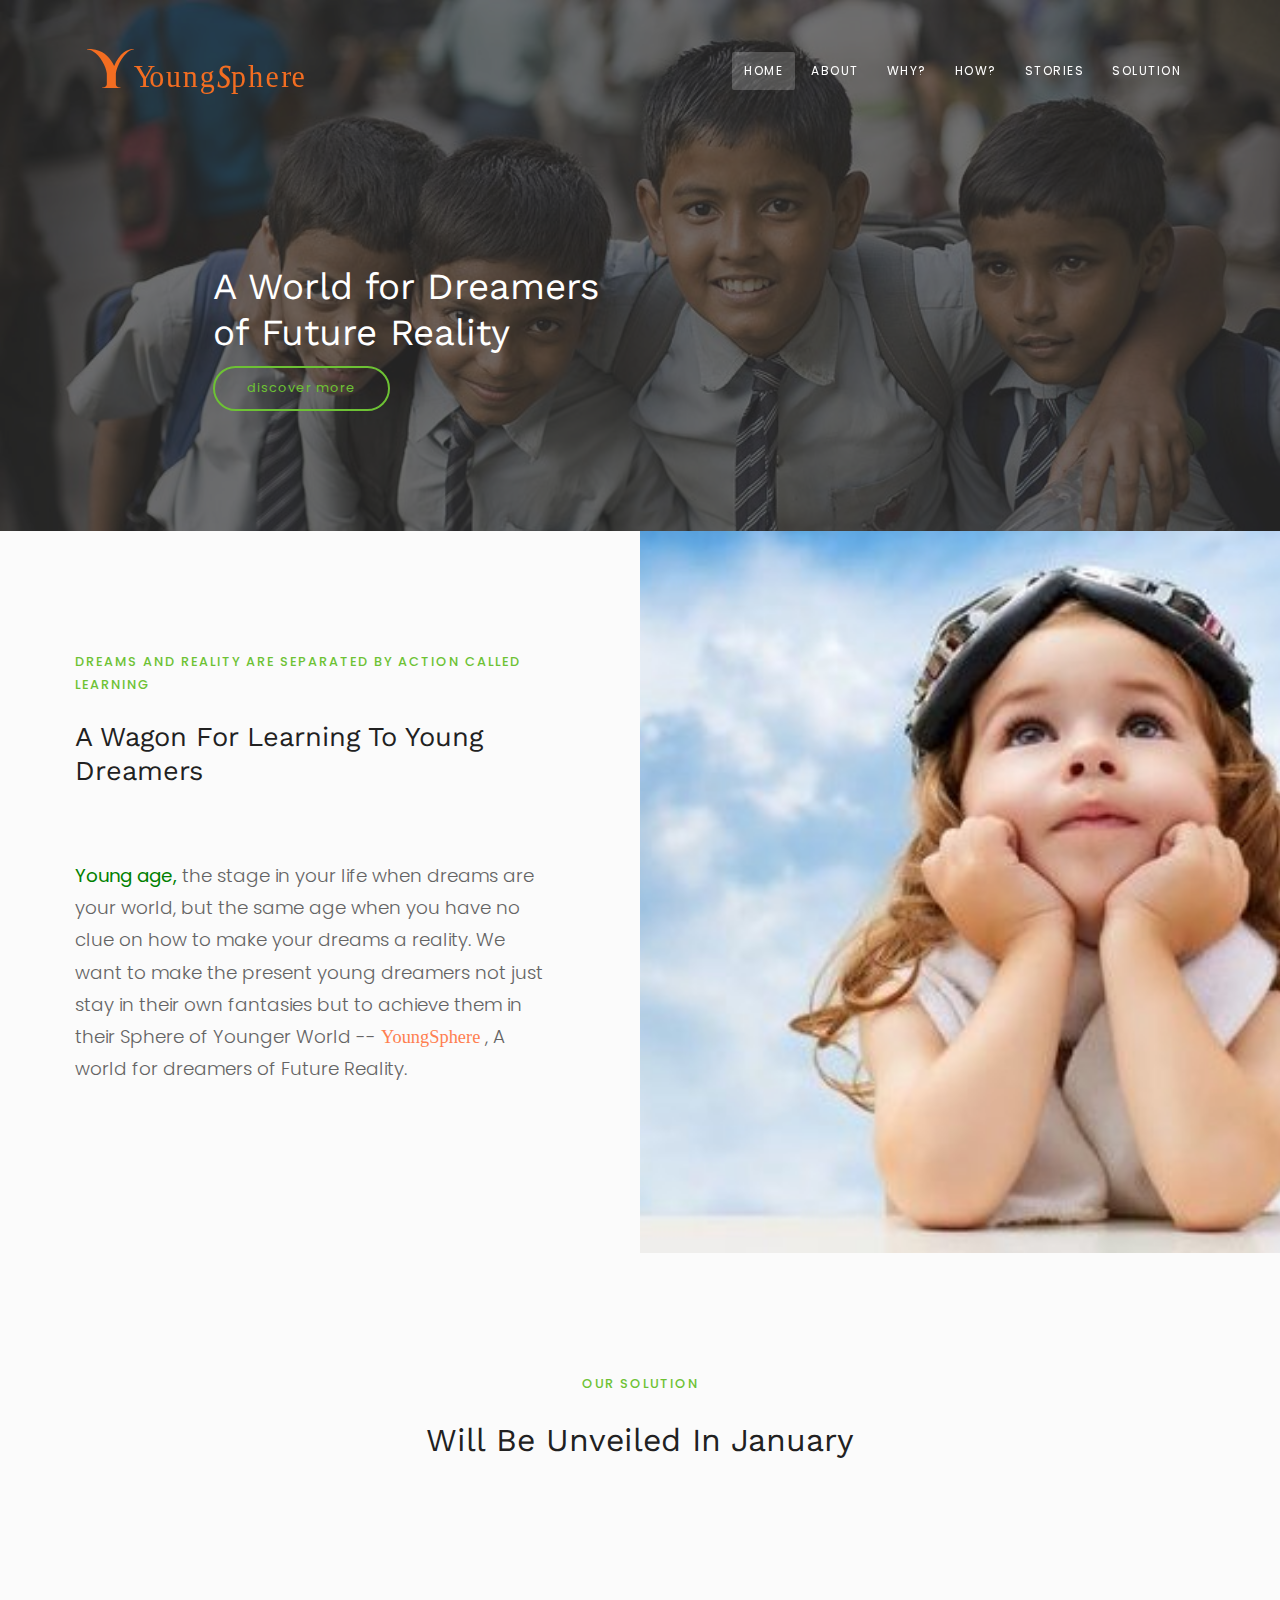
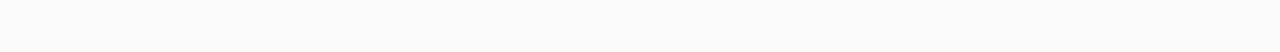
==== commit 729da3c0: "Update index.html" ====
--- a/index.html
+++ b/index.html
@@ -139,250 +139,6 @@
 				</div>	
 			</div>	
 		</div>
-		<div class="section background-white over-hide">
-			<div class="container-fluid m-0 p-0 background-white">
-				<div class="row">	
-					<div class="col-md-6 align-items-stretch background-image-cover padding-top-bottom" style="background-image: url('img/abdulkalam.jpg')">		
-					</div>	
-					<div class="col-md-6 align-items-stretch padding-top-bottom">	
-							
-								<p class="lead mb-5">But <b style="color: green">Dreamers</b> also need Inspirers, the real inspirers for a child could always be found in their own teachers. When <b style="color: green">Dr APJ Abdul Kalam</b> was asked, who inspired you the most, the one answer he had always replied was his science teacher of class 5, <b style="color: green">Siva Subramania Iyer </b>. But we found that there is still a gap between the Teachers and the Dreamers, preventing the students from the action.
-								<br>
-								<span style="color: coral; font-family:'Nunito Sans' "><b>Young<span style="font-family: 'Apple Chancery'">S</span>phere </b></span> is a strive to bridge this gap, where Educators - the inspirers could always be connected with no hurdles and channelise the dreamers through their content on our platform.
-								Reality. </p>
-								<a href="#why" class="btn btn-primary btn-simple btn-round btn-long scroll">what is the gap?</a>
-				
-				</div>	
-			</div>	
-		</div>
-		
-	</div>	
-	<div class="section background-grey over-hide" id="why">
-			<div class="container-fluid m-0 p-0 background-grey">
-				<div class="row">		
-					<div class="col-md-6 align-items-stretch padding-top-bottom">	
-						<div class="section justify-content-center text-left padding-on-grid-12">
-							<div class="main-title">
-								<div class="main-subtitle-top mb-4">Why?</div>
-								<h4>Youtube Educators</h4>
-								<div class="main-subtitle-bottom smaller mt-3">Present issues of Youtube Edu-Creators</div>	
-							</div>	
-							<div class="clear"></div>
-							<div class="section text-left">	
-										<p class="lead mb-5">
-
-<b <b style="color: green">YouTubers</b> don’t have an opportunity to <b style="color: green">clarify the doubts</b> of their viewers.
-<br>
-They don’t have a platform to <b style="color: green">share extra study materials</b> with their viewers.
-<br>
-They don’t have a way to <b style="color: green">engage with the viewers</b> and to evaluate their learning
- </p>
-							</div>
-						</div>
-					</div>
-					<div class="col-md-6 align-items-stretch background-image-cover padding-top-bottom" style="background-image: url('img/youtubeedu.jpg')">		
-					</div>	
-				</div>	
-			</div>	
-		</div>
-		<div class="section background-white over-hide">
-			<div class="container-fluid m-0 p-0 background-white">
-				<div class="row">	
-					<div class="col-md-6 align-items-stretch background-image-cover padding-top-bottom" style="background-image: url('img/teacher.jpg')">		
-					</div>	
-
-					<div class="col-md-6 align-items-stretch padding-top-bottom">	
-							<div class="main-title">
-								<div class="main-subtitle-top mb-4">Why?</div>
-								<h4>Schools, Teachers, Tutors</h4>
-								<div class="main-subtitle-bottom smaller mt-3">Present issues of Offline Educators</div>	
-							</div>	
-							<div class="clear"></div>
-							
-								<p class="lead mb-5">
-								<b style="color: green">
-Teachers </b> couldn’t engage with students after-school to share any educational Video or to share some extra material they found as a PDF.
-</b>
-<br>
-
-All <b style="color: green">students</b> couldn’t get their doubts clarified in the <b style="color: green">limited hours of classes</b> and if they face any doubt at homes, should have to wait till next day class hours
-<br>
-Majority of the students are <b style="color: green">nervous to ask doubts</b> in class.
-
-								</p>
-				<a href="#how" class="btn btn-primary btn-simple btn-round btn-long scroll">how to solve these issues</a>
-				</div>	
-			</div>	
-
-		</div>
-		
-	</div>	
-
-
-	<div class="section" id="how">
-
-		<!-- Testimonials Block
-		================================================== -->
-			
-		<div class="section padding-top-bottom background-white over-hide">
-			<div class="container">
-				<div class="row">
-					<div class="col-lg-4">		
-						<div class="main-title">
-							<div class="main-subtitle-top mb-4">How?</div>
-							<h4>Youtubers Home! </h4>
-							<div class="lead mt-3">Imagine Youtubers have an online-home (course portal) at which: </div>	
-						</div>
-					</div>
-					<div class="col-lg-8 px-0">
-						<div id="owl-testimonials" class="owl-carousel owl-theme no-hidden">											 
-							<div class="item">								 
-								<div class="testimonials-box-1 bigger-img border-on-light">
-									<img  src="img/doubt1.jpg" alt="" />
-									<p class="mt-4 mb-5">option to <b style="color: green">clarify doubts</b> to Youtubers and organised for other students to search</p>
-									
-									
-								</div>	
-							</div>											
-							<div class="item">						 
-								<div class="testimonials-box-1 bigger-img border-on-light">
-									<img  src="img/pdf1.png" alt="" />
-									<p class="mt-4 mb-5">Have all their <b style="color: green">videos sorted</b> and could conduct <b style="color: green">few tests or give extra material (PDFs)</b> immediately after the video.</p>
-									
-								</div>	
-							</div>											
-							<div class="item"> 						 
-								<div class="testimonials-box-1 bigger-img border-on-light">
-									<img  src="img/mail1.png" alt="" />
-									<p class="mt-4 mb-5">Could <b style="color: green">engage with subscribers</b> through Mass Mail, and send them notifications on new material or a new upload</p>
-								</div>	
-							</div>												
-						</div>
-					</div>
-				</div>	
-			</div>		
-		</div>
-		
-	</div>
-	<div class="section" id="testimonials">
-
-		<!-- Testimonials Block
-		================================================== -->
-			
-		<div class="section background-white over-hide">
-			<div class="container">
-				<div class="row">
-					
-					<div class="col-lg-8 px-0">
-						<div id="owl-testimonials2" class="owl-carousel owl-theme no-hidden">											 
-							<div class="item">								 
-								<div class="testimonials-box-1 bigger-img border-on-light">
-									<img  src="img/pdf2.png" alt="" />
-									<p class="mt-4 mb-5">Now, Teachers could <b style="color: green">share extra material (Videos, PDFs, News)</b> online</p>
-									
-									
-								</div>	
-							</div>											
-							<div class="item">						 
-								<div class="testimonials-box-1 bigger-img border-on-light">
-									<img  src="img/doubt2.png" alt="" />
-									<p class="mt-4 mb-5">Clarify Student <b style="color: green">doubts</b> 24/7 online</p>
-									
-								</div>	
-							</div>											
-							<div class="item"> 						 
-								<div class="testimonials-box-1 bigger-img border-on-light">
-									<img  src="img/notification1.jpg" alt="" />
-									<p class="mt-4 mb-5"><b style="color: green">Send Notifications </b>whenever necessary</p>
-								</div>	
-							</div>												
-							<div class="item"> 						 
-								<div class="testimonials-box-1 bigger-img border-on-light">
-									<img  src="img/youtube.jpg" alt="" />
-									<p class="mt-4 mb-5">And have a massive <b style="color: green">Online resource</b> platform (Youtubers Home)  for free</p>
-								</div>	
-							</div>												
-						</div>
-					</div>
-					<div class="col-lg-4">		
-						<div class="main-title">
-							<div class="main-subtitle-top mb-4">How?</div>
-							<h4>24/7 schools! </h4>
-							<div class="lead smaller mt-3">	Imagine the days when banks weren’t online. One has to wait till 10pm in the morning to send any emergency amount. Now what if schools could run 24/7 in their after hours online?
-</div>	
-						</div>
-					</div>
-				</div>	
-			</div>		
-		</div>
-		
-	</div>
-	
-	<div class="section" id="stories">
-
-		<!-- Half Blocks Grid
-		================================================== -->
-		
-		<div class="section background-grey over-hide">
-			<div class="container-fluid m-0 p-0 background-grey">
-				<div class="row">		
-					<div class="col-lg-4 row-in background-image-cover padding-top-bottom" style="background-image: url('img/murthy.png')">
-						<div class="grey-fade-over"></div>	
-					</div>
-					<div class="col-lg-8 row-in padding-top-bottom">	
-						<div class="section align-self-center text-left padding-on-grid-12">
-							<div class="main-title no-subtitle">
-								<div class="main-subtitle-top mb-4">Stories</div>
-								<h3 class="mb-0">Story of a Youtuber</h3>	
-							</div>
-							<p class="lead mb-5"><b style="color: green">Mr. Murthy Ramadugu, is Youtube EduCreator,</b> who has made his profound experience of more than 40 years in teaching go global through his Youtube channel SakalaVidya with over a subscription of 50K.</p>
-							<p class="lead mb-5">
-								He is receiving over a <b style="color: green">50 calls and whatsApp messages daily for doubt clarification</b> and also maintains whatsApp groups, that has students across from Vizag,  Coimbatore, Jodhpur.
-</p>
-<p class="lead mb-5">
-Students call for his home address and appear at his home for doubt clarifications,  There is one incident when a <b style="color: green">student travelled almost 1000 kms</b> to get her doubts clarified before her board exams which inspired him to continue his contributions on Youtube, and many such incidents motivate him <b style="color: green">every day to record at least one video lecture a day</b> for Youtube
-
-							</p>
-							<p class="lead mb-5">
-But Nowadays, Even though Murthy wants to dedicate his whole time for doubt clarification on his WhatsApp and YouTube. He <b style="color: green">couldn’t get enough time to clarify each and every message</b> he receives.
-
-							</p>
-
-							<a href="#solution" class="btn btn-primary btn-simple btn-round btn-long scroll">our solution</a>
-						</div>
-					</div>	
-				</div>	
-			</div>	
-		</div>
-		<div class="section background-grey over-hide">
-			<div class="container-fluid m-0 p-0 background-grey">
-				<div class="row">		
-					<div class="col-lg-8 row-in padding-top-bottom">	
-						<div class="section align-self-center text-left padding-on-grid-12">
-							<div class="main-title no-subtitle">
-								<div class="main-subtitle-top mb-4">Stories</div>
-								<h3 class="mb-0">Story of a Teacher!</h3>	
-							</div>
-							<p class="lead mb-5"><b style="color: green">Jayanti is a Maths Teacher</b> who couldn’t solve the doubts of all her students in the class hours.</p>
-							<p class="lead mb-5">
-								Almost In every Parent Teachers Meet, Nowadays <b style="color: green">parents are requesting Teachers</b> for their contacts and whatsApp details to get their child’s doubts clarified immediately over the phone.
-
-</p>
-<p class="lead mb-5">
-Because of which, Jayanti took a forward step, and <b style="color: green">created a whatsApp group</b> for each class she teaches, and shares materials on it. Surprisingly, she found that many students who never were active in class are found questioning intricate points in the whatsApp group through which she found out that students who are afraid to ask doubts in class are not so in the group
-
-							</p>
-
-							<a href="#solution" class="btn btn-primary btn-simple btn-round btn-long scroll">our solution</a>
-						</div>
-					</div>	
-					<div class="col-lg-4 row-in background-image-cover padding-top-bottom" style="background-image: url('img/teacher2.jpg')">
-						<div class="grey-fade-over"></div>	
-					</div>
-					
-				</div>	
-			</div>	
-		</div>
 
 		
 	<div class="section" id="solution">
@@ -421,4 +177,4 @@
 </body>
 
 <!-- Mirrored from ivang-design.com/funky-theme/op-startup.html by HTTrack Website Copier/3.x [XR&CO'2014], Sun, 18 Nov 2018 14:57:02 GMT -->
-</html>+</html>
